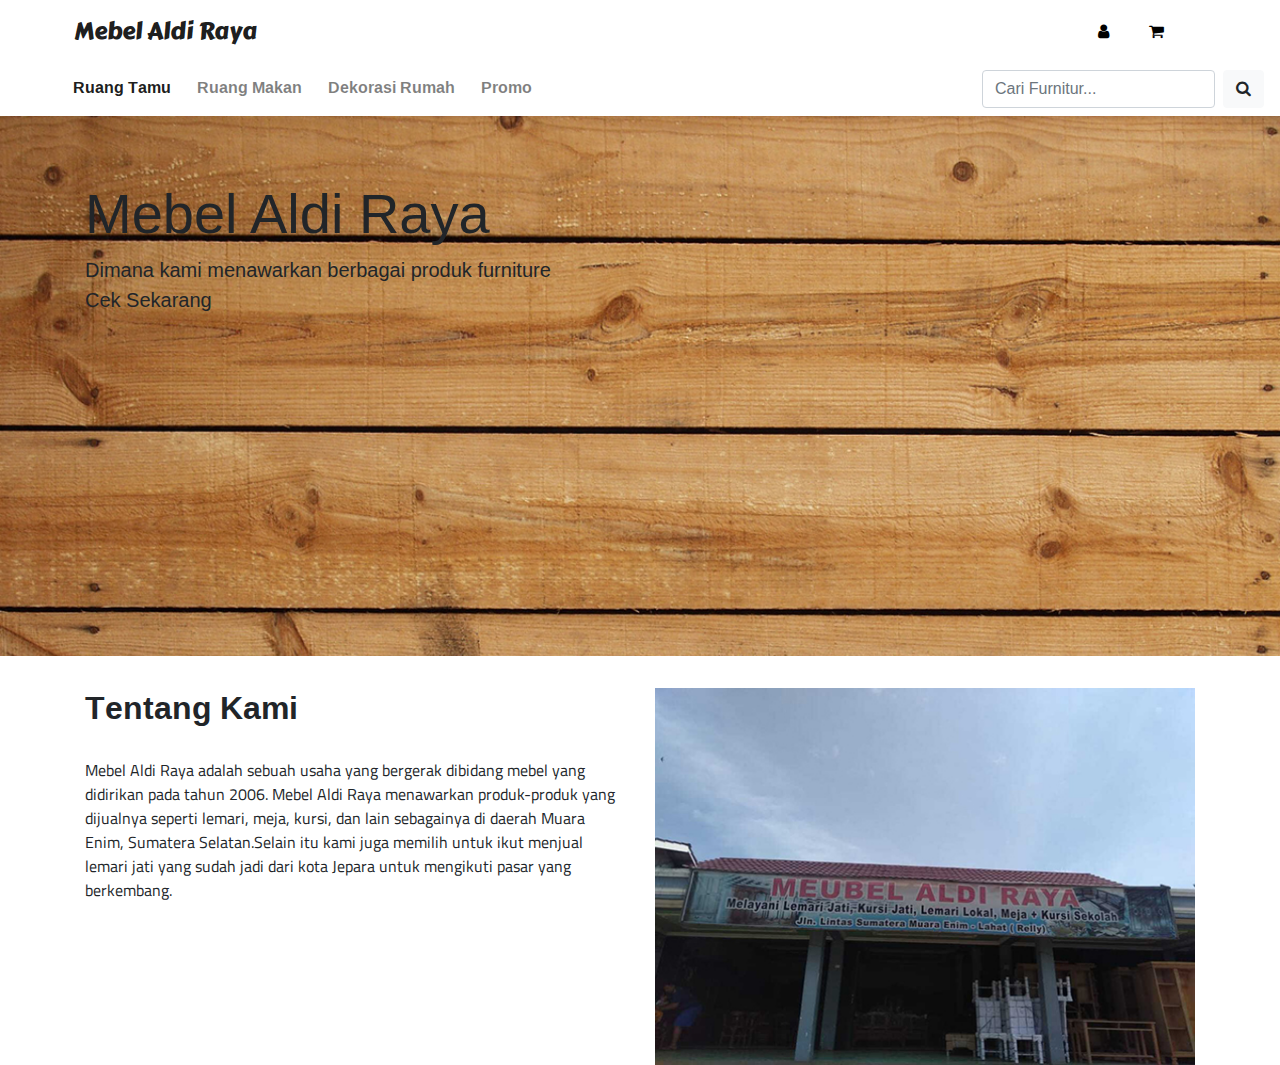
==== index.html @ c5acdf2d "Update index.html" ====
<!doctype html>
<html lang="en">
  <head>
    <!-- Required meta tags -->
    <meta charset="utf-8">
    <meta name="viewport" content="width=device-width, initial-scale=1, shrink-to-fit=no">

    <!-- Bootstrap CSS -->
    <link rel="stylesheet" href="https://stackpath.bootstrapcdn.com/bootstrap/4.3.1/css/bootstrap.min.css" integrity="sha384-ggOyR0iXCbMQv3Xipma34MD+dH/1fQ784/j6cY/iJTQUOhcWr7x9JvoRxT2MZw1T" crossorigin="anonymous">
    <link rel="stylesheet" href ="css/style.css">
    <link href="https://fonts.googleapis.com/css2?family=Ramabhadra&family=Squada+One&display=swap" rel="stylesheet">   
    <link href="https://fonts.googleapis.com/css2?family=Carter+One&family=Ramabhadra&family=Squada+One&display=swap" rel="stylesheet">
    <link href="https://fonts.googleapis.com/css2?family=Titillium+Web:wght@300display=swap" rel="stylesheet">
    <link href="https://fonts.googleapis.com/css2?family=Oswald&display=swap" rel="stylesheet">
    <link href="https://stackpath.bootstrapcdn.com/font-awesome/4.7.0/css/font-awesome.min.css" rel="stylesheet" />
    <title>Home</title>
  </head>

  <body>
    <nav class="navbar navbar-expand-lg navbar-light bg-light  navbar-6">
      <a class="navbar-brand" href="#">Mebel Aldi Raya</a>  
      <a href=""class="ml-auto user fa fa-user"></a>
      <a href=""class="shopping fa fa-shopping-cart"></a>

      <button class="navbar-toggler" type="button" data-toggle="collapse" data-target="#navbarTogglerDemo03" aria-controls="navbarTogglerDemo03" aria-expanded="false" aria-label="Toggle navigation">
        <span class="navbar-toggler-icon"></span>
      </button>
    </nav>

    <nav class="navbar navbar-expand-lg navbar-light bg-light">   
      <div class="collapse navbar-collapse" id="navbarTogglerDemo03">
    
    <ul class="navbar-nav mr-auto">
      <li class="nav-item active">
        <a class="nav-link" href="#">Ruang Tamu</a>
      </li>
      <li class="nav-item">
        <a class="nav-link" href="#">Ruang Makan</a>
      </li>
      <li class="nav-item">
        <a class="nav-link" href="#">Dekorasi Rumah</a>
      </li>
      <li class="nav-item">
        <a class="nav-link" href="#">Promo</a>
      </li>
      
    </ul>
    <form class="form-inline my-2 my-lg-0 ml-auto">
      <input class="form-control mr-sm-2" type="search" placeholder="Cari Furnitur...">
      <a href ="" class="btn btn-light"><span class="fa fa-search"></span></a> 
    </form>

      </div>
    </nav>

    <div class="jumbotron jumbotron-fluid">
        <div class="container">
          <h1 class="display-4">Mebel Aldi Raya</h1>
          <p class="lead">Dimana kami menawarkan berbagai produk furniture<br>Cek Sekarang
          </p>
        </div>
      </div>
    
      
        <div class="container">
          <div class="row tentang">
          <div class="col-md">
            <h1>Tentang Kami</h1>
            <br>
            <p>Mebel Aldi Raya adalah sebuah usaha yang bergerak dibidang mebel yang didirikan pada tahun 2006. Mebel Aldi Raya 
                menawarkan produk-produk yang dijualnya seperti lemari, meja, kursi, dan lain sebagainya di daerah
                Muara Enim, Sumatera Selatan.Selain itu kami juga memilih untuk ikut menjual lemari jati yang sudah jadi dari kota 
                Jepara untuk mengikuti pasar yang berkembang.</p>
          </div>

          <div class="col-md">
              <img src="img/About_1.jpg" alt="About_1" width="100%">
            </div>
          </div>
         </div>





      




<!--      <section class="kategori" id="kategori">
        <div class="container">
          <div class="row">
            <div class="col-md">
              <h1>Set Kategori</h1>
            </div>
        </div>

      </section>
    -->

      <!-- Optional JavaScript <span class="profile fa fa-shopping-cart"></a> <span class="profile fa fa-user"></a>-->
    <!-- jQuery first, then Popper.js, then Bootstrap JS -->
    <script src="https://code.jquery.com/jquery-3.3.1.slim.min.js" integrity="sha384-q8i/X+965DzO0rT7abK41JStQIAqVgRVzpbzo5smXKp4YfRvH+8abtTE1Pi6jizo" crossorigin="anonymous"></script>
    <script src="https://cdnjs.cloudflare.com/ajax/libs/popper.js/1.14.7/umd/popper.min.js" integrity="sha384-UO2eT0CpHqdSJQ6hJty5KVphtPhzWj9WO1clHTMGa3JDZwrnQq4sF86dIHNDz0W1" crossorigin="anonymous"></script>
    <script src="https://stackpath.bootstrapcdn.com/bootstrap/4.3.1/js/bootstrap.min.js" integrity="sha384-JjSmVgyd0p3pXB1rRibZUAYoIIy6OrQ6VrjIEaFf/nJGzIxFDsf4x0xIM+B07jRM" crossorigin="anonymous"></script>
  </body>
</html>
---- css/style.css ----
.jumbotron{
    background-size: cover;
    background-image: url(../img/Jumbot1.jpg);
    height: 540px;
   
}

.navbar {
    background-color: white!important;
}

.navbar.navbar-6 .navbar-toggler-icon {
    background-image: url('https://mdbootstrap.com/img/svg/hamburger8.svg?color=black');
    }

.navbar-brand{
    font-family: 'Carter One', cursive;
    font-size: 20px;
    margin-left: 12px;
}

.navbar-nav{
    font-family: 'Ramabhadra', sans-serif;
    margin-top: -4px;
}

.user{
    color: black!important;
    margin-right: 30px;
}

.shopping{
    color: black!important;
    margin-right: 27px;
}

.tentang p{
    font-family: 'Titillium Web', sans-serif;       
}



.tentang h1{
    font-family: 'Ramabhadra', sans-serif;
    font-size: 32px;
}
 
.kategori h1{
    font-family: 'Ramabhadra', sans-serif;
    font-size: 21px;
    margin-top: 14px;
}

@media (min-width: 992px){
    .nav-link:hover::after{
		content: "";
		display: block;
		border-bottom:3px solid rgb(119, 58, 8);
		width: 80%;
		margin:auto;
		padding-bottom:5px;
		margin-bottom: -8px;
}

    .navbar-brand{
        font-family: 'Carter One', cursive;
        font-size: 24px;
        margin-left: 58px;
    }

    .navbar-nav{
       font-family: 'Ramabhadra', sans-serif;
       justify-content: center;
       margin-left: 39px;
        
    }

    .nav-link{
        font-family: 'Ramabhadra', sans-serif;
        margin-left: 10px;
    }

    .user{
        color: black!important;
        margin-right:40px;
    }
    
    .shopping{
        color: black!important;
        margin-right: 100px;
    }
  

}
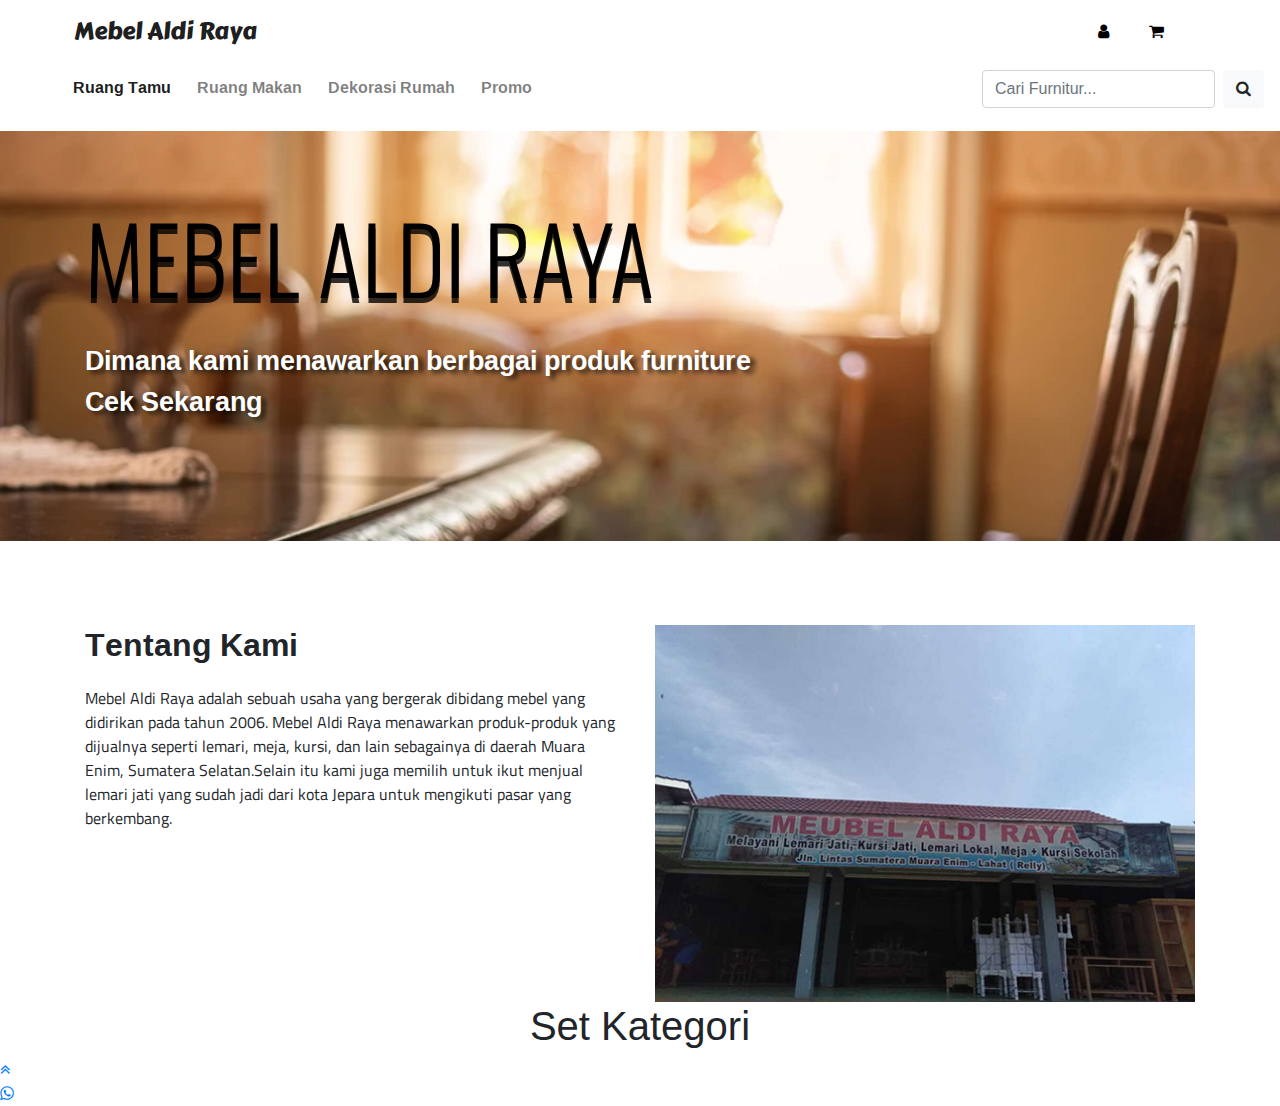
==== commit ee442a59: "Update index.html" ====
--- a/index.html
+++ b/index.html
@@ -1,5 +1,5 @@
 <!doctype html>
-<html lang="en">
+<html lang="en" id="home">
   <head>
     <!-- Required meta tags -->
     <meta charset="utf-8">
@@ -19,7 +19,7 @@
   <body>
     <nav class="navbar navbar-expand-lg navbar-light bg-light  navbar-6">
       <a class="navbar-brand" href="#">Mebel Aldi Raya</a>  
-      <a href=""class="ml-auto user fa fa-user"></a>
+      <a href="login.html"class="ml-auto user fa fa-user"></a>
       <a href=""class="shopping fa fa-shopping-cart"></a>
 
       <button class="navbar-toggler" type="button" data-toggle="collapse" data-target="#navbarTogglerDemo03" aria-controls="navbarTogglerDemo03" aria-expanded="false" aria-label="Toggle navigation">
@@ -72,17 +72,30 @@
                 Muara Enim, Sumatera Selatan.Selain itu kami juga memilih untuk ikut menjual lemari jati yang sudah jadi dari kota 
                 Jepara untuk mengikuti pasar yang berkembang.</p>
           </div>
-
+          
           <div class="col-md">
               <img src="img/About_1.jpg" alt="About_1" width="100%">
             </div>
           </div>
          </div>
 
+         <section class="produk" id="produk">
+           <div class="container">
+           <div class="row">
+             <div class="col-md">
+                <h1 align="center">Set Kategori</h1>
+             </div>
+           </div>
+          </div>
+         </section>
 
+        <div class="btt">
+          <a href="#home" class><i class="fa fa-angle-double-up"></i></a>
+        </div>
 
-
-
+        <div class="contact">
+          <a href="https://api.whatsapp.com/send?phone=+62 812-7116-0919" class="contact-up"><i class="fa fa-whatsapp"></i></a> 
+        </div>
       
 
 
@@ -104,5 +117,6 @@
     <script src="https://code.jquery.com/jquery-3.3.1.slim.min.js" integrity="sha384-q8i/X+965DzO0rT7abK41JStQIAqVgRVzpbzo5smXKp4YfRvH+8abtTE1Pi6jizo" crossorigin="anonymous"></script>
     <script src="https://cdnjs.cloudflare.com/ajax/libs/popper.js/1.14.7/umd/popper.min.js" integrity="sha384-UO2eT0CpHqdSJQ6hJty5KVphtPhzWj9WO1clHTMGa3JDZwrnQq4sF86dIHNDz0W1" crossorigin="anonymous"></script>
     <script src="https://stackpath.bootstrapcdn.com/bootstrap/4.3.1/js/bootstrap.min.js" integrity="sha384-JjSmVgyd0p3pXB1rRibZUAYoIIy6OrQ6VrjIEaFf/nJGzIxFDsf4x0xIM+B07jRM" crossorigin="anonymous"></script>
+        <scrip src="js/script.js"></scrip>
   </body>
 </html>
--- a/css/style.css
+++ b/css/style.css
@@ -1,8 +1,25 @@
 .jumbotron{
     background-size: cover;
-    background-image: url(../img/Jumbot1.jpg);
-    height: 540px;
-   
+    background-image: url(../img/Jumbot.jpg);
+    height: 480px;
+  
+}
+
+.jumbotron .display-4{
+    font-family: 'Oswald', sans-serif;
+    text-transform: uppercase;
+    font-size: 51px;
+    margin-top: 7px;
+    color: white;
+    text-shadow: 5px 3px 5px rgba(0,0,0,0.8);
+}
+
+.jumbotron .lead{
+    font-family: 'Ramabhadra', sans-serif;
+    font-size: 25px;
+    color: white;
+    margin-top: 28px;
+    text-shadow: 5px 3px 5px rgba(0,0,0,0.8);
 }
 
 .navbar {
@@ -34,6 +51,11 @@
     margin-right: 27px;
 }
 
+.tentang{
+    margin-top: 52px;
+}
+
+
 .tentang p{
     font-family: 'Titillium Web', sans-serif;       
 }
@@ -43,6 +65,8 @@
 .tentang h1{
     font-family: 'Ramabhadra', sans-serif;
     font-size: 32px;
+    margin-bottom: -1px;
+    
 }
  
 .kategori h1{
@@ -51,7 +75,15 @@
     margin-top: 14px;
 }
 
+
+
 @media (min-width: 992px){
+    .jumbotron{
+        margin-top: 15px;
+        height: 410px;
+       
+    }
+
     .nav-link:hover::after{
 		content: "";
 		display: block;
@@ -90,5 +122,26 @@
         margin-right: 100px;
     }
   
+    .tentang {
+        margin-top: 84px;
+    }
 
-}+    .jumbotron .display-4{
+        font-family: 'Oswald', sans-serif;
+        text-transform: uppercase;
+        font-size: 92px;
+        color: black;
+        text-shadow: 0px 5px 0px rgba(0,0,0,0.8);
+    }
+
+    .jumbotron .lead{
+        font-family: 'Ramabhadra', sans-serif;
+        font-size: 27px;
+        color: white;
+        margin-top: 28px;
+    }
+    
+
+
+
+}
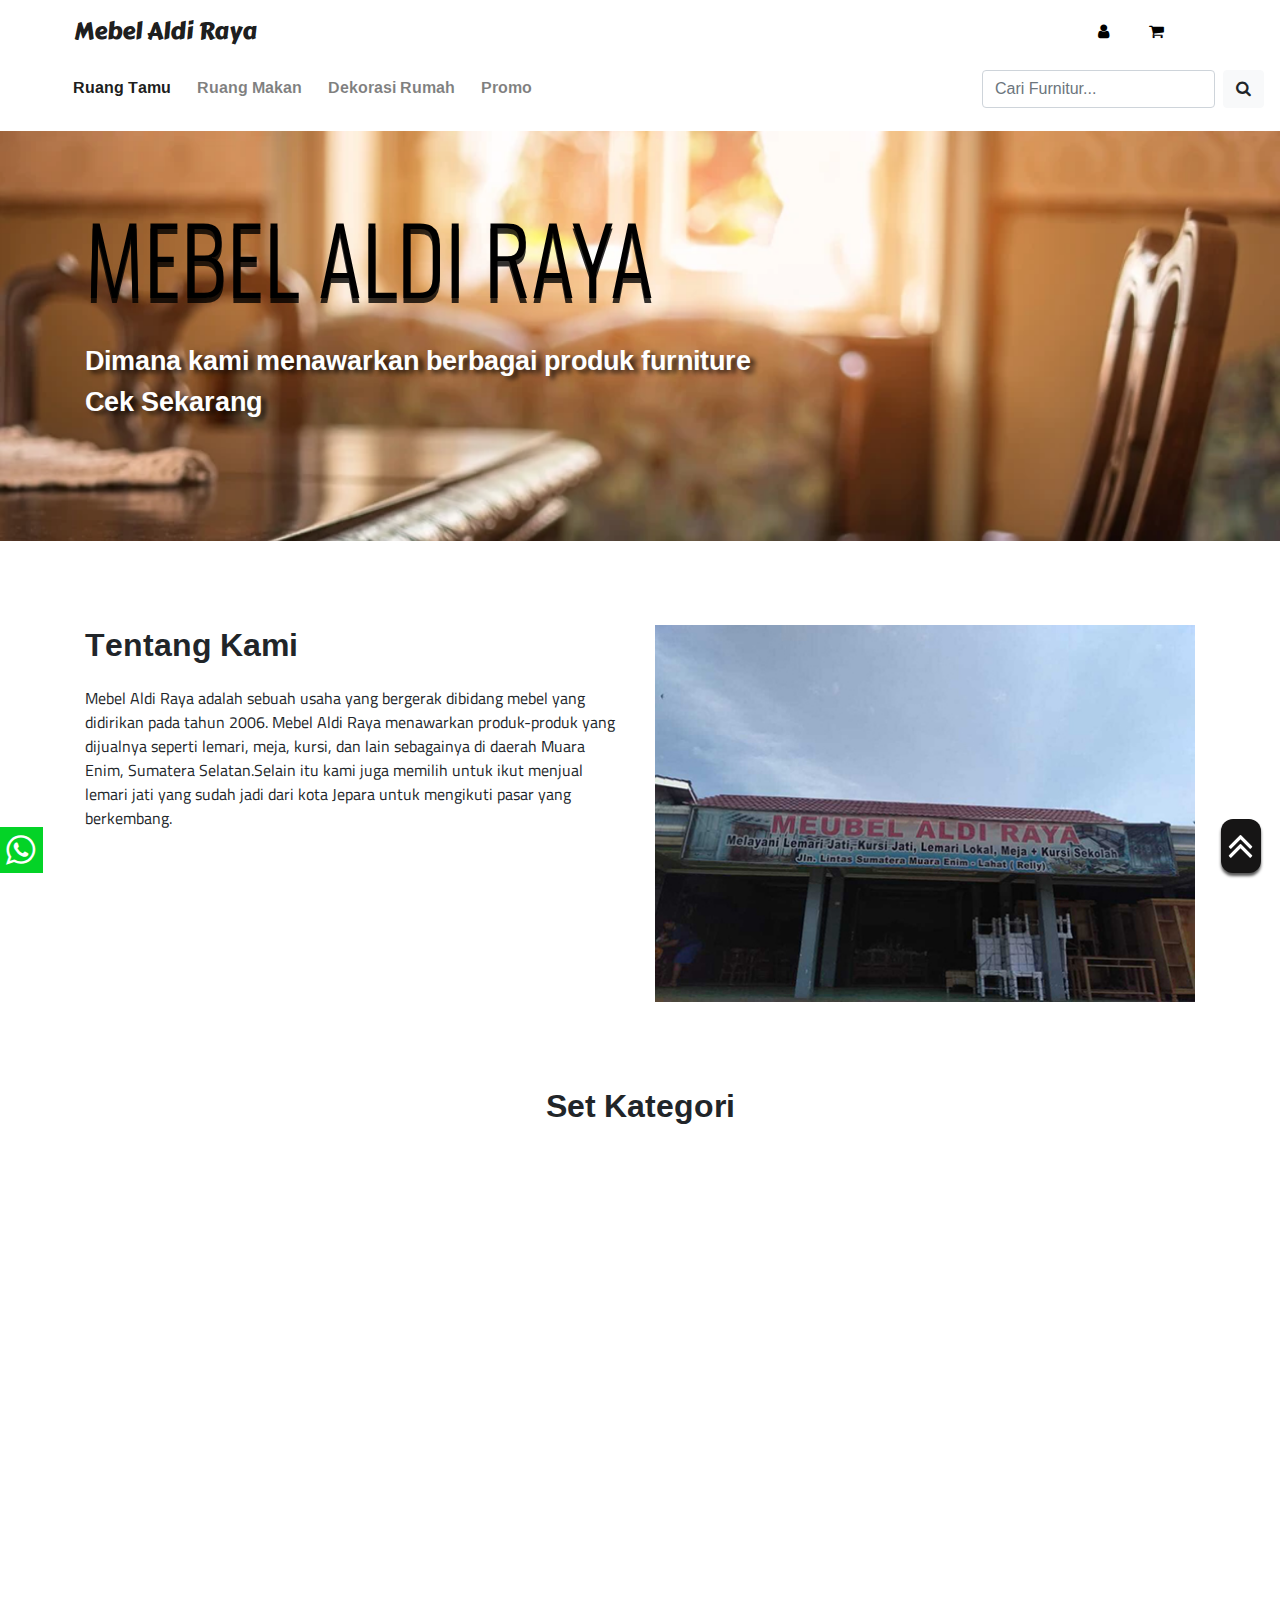
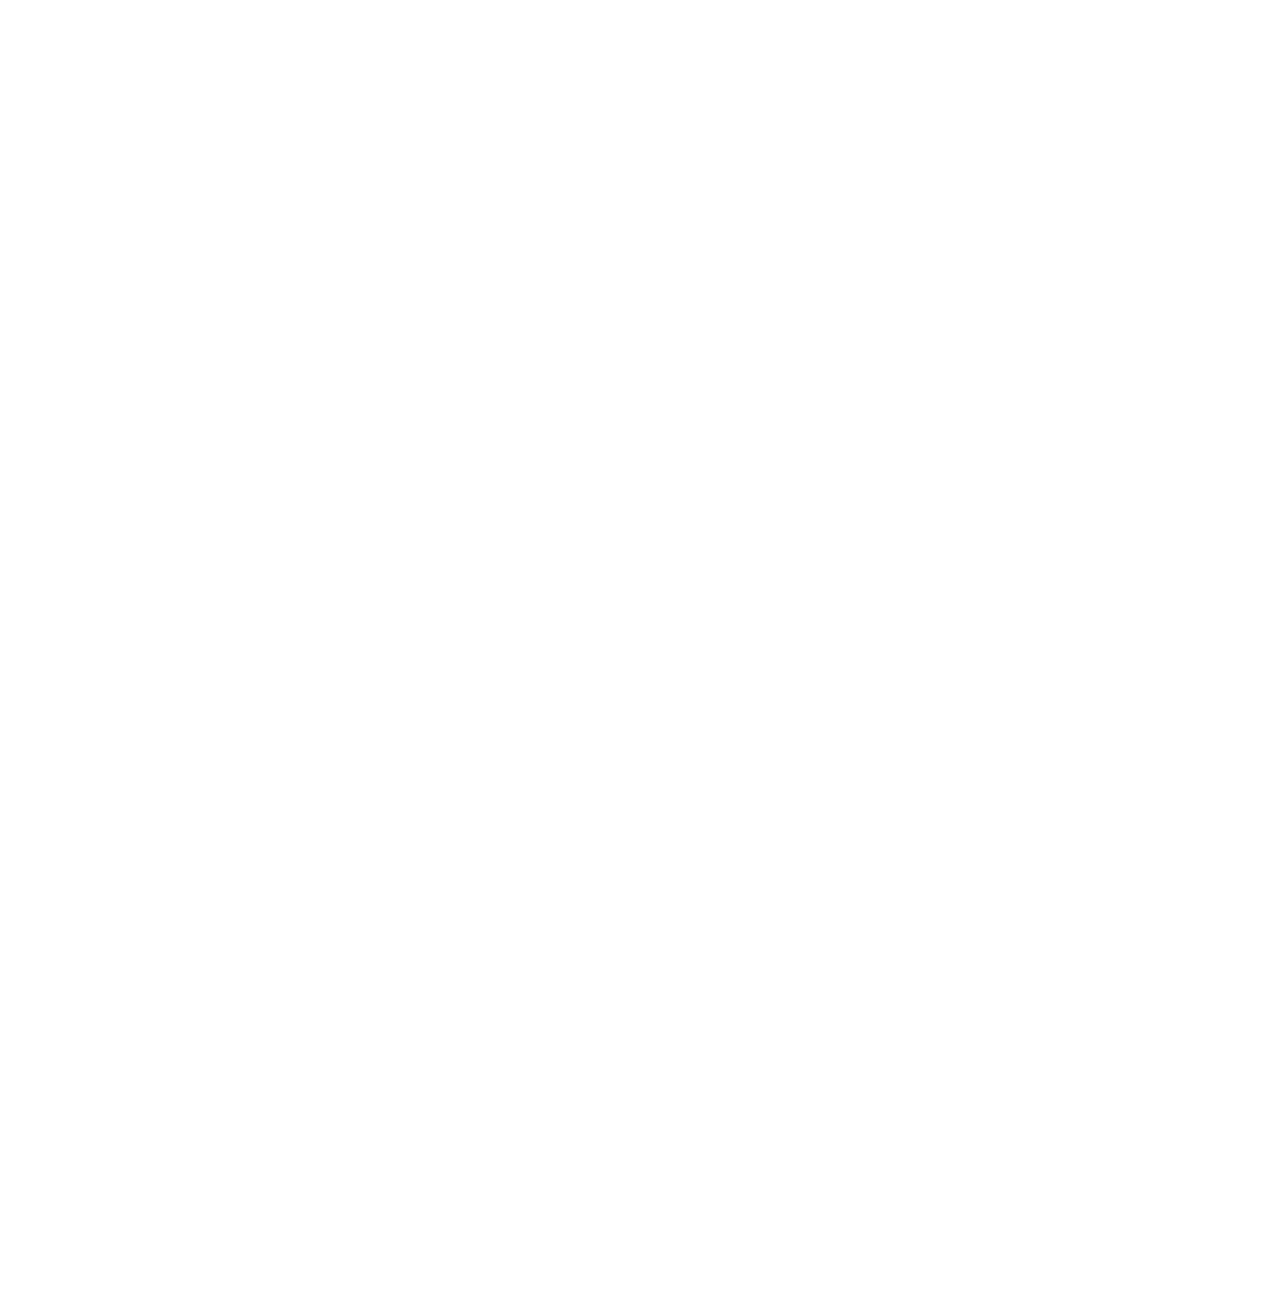
==== commit 9dadf858: "Update index.html" ====
--- a/index.html
+++ b/index.html
@@ -19,7 +19,7 @@
   <body>
     <nav class="navbar navbar-expand-lg navbar-light bg-light  navbar-6">
       <a class="navbar-brand" href="#">Mebel Aldi Raya</a>  
-      <a href="login.html"class="ml-auto user fa fa-user"></a>
+      <a href="https://mebelaldiraya.github.io/login.html"class="ml-auto user fa fa-user"></a>
       <a href=""class="shopping fa fa-shopping-cart"></a>
 
       <button class="navbar-toggler" type="button" data-toggle="collapse" data-target="#navbarTogglerDemo03" aria-controls="navbarTogglerDemo03" aria-expanded="false" aria-label="Toggle navigation">
--- a/css/style.css
+++ b/css/style.css
@@ -1,7 +1,7 @@
 .jumbotron{
     background-size: cover;
     background-image: url(../img/Jumbot.jpg);
-    height: 480px;
+    height: 427px;
   
 }
 
@@ -21,6 +21,9 @@
     margin-top: 28px;
     text-shadow: 5px 3px 5px rgba(0,0,0,0.8);
 }
+
+
+
 
 .navbar {
     background-color: white!important;
@@ -53,14 +56,14 @@
 
 .tentang{
     margin-top: 52px;
+    
 }
 
 
 .tentang p{
-    font-family: 'Titillium Web', sans-serif;       
+    font-family: 'Titillium Web', sans-serif;    
+      
 }
-
-
 
 .tentang h1{
     font-family: 'Ramabhadra', sans-serif;
@@ -75,13 +78,73 @@
     margin-top: 14px;
 }
 
+.btt{
+    position: fixed;
+    width: 40px;
+    background:rgb(22, 21, 21);
+    bottom:27px;
+    z-index: 9998;
+    right:19px;
+    box-shadow: 0px 3px 3px#575757;    
+    border-radius: 12px;
+}
 
+.btt i{
+    color:white;
+    font-size:42px;
+    padding:6px;
+}
+
+
+
+
+
+
+.contact{
+    position: fixed;
+    width: 43px;
+    background: rgb(4, 211, 39);
+    bottom:27px;
+    z-index:9998;
+    box-shadow: 0px 0px 0px#575757;    
+}
+
+.contact i{
+    color:white;
+    font-size:34px;
+    padding:6px;
+}
+
+.produk{
+    min-height: 1900px;
+}
 
 @media (min-width: 992px){
     .jumbotron{
         margin-top: 15px;
         height: 410px;
        
+    }
+
+    .jumbotron .display-4{
+        font-family: 'Oswald', sans-serif;
+        text-transform: uppercase;
+        font-size: 92px;
+        color: black;
+        text-shadow: 0px 5px 0px rgba(0,0,0,0.8);
+    }
+
+    .jumbotron .lead{
+        font-family: 'Ramabhadra', sans-serif;
+        font-size: 27px;
+        color: white;
+        margin-top: 28px;
+    }
+
+    
+    .user{
+        color: black!important;
+        margin-right:40px;
     }
 
     .nav-link:hover::after{
@@ -112,10 +175,6 @@
         margin-left: 10px;
     }
 
-    .user{
-        color: black!important;
-        margin-right:40px;
-    }
     
     .shopping{
         color: black!important;
@@ -126,22 +185,13 @@
         margin-top: 84px;
     }
 
-    .jumbotron .display-4{
-        font-family: 'Oswald', sans-serif;
-        text-transform: uppercase;
-        font-size: 92px;
-        color: black;
-        text-shadow: 0px 5px 0px rgba(0,0,0,0.8);
+    .produk h1{
+        font-family: 'Ramabhadra', sans-serif;
+        margin-top: 84px;
+        font-size: 32px;
     }
 
-    .jumbotron .lead{
-        font-family: 'Ramabhadra', sans-serif;
-        font-size: 27px;
-        color: white;
-        margin-top: 28px;
-    }
-    
-
+  
 
 
 }
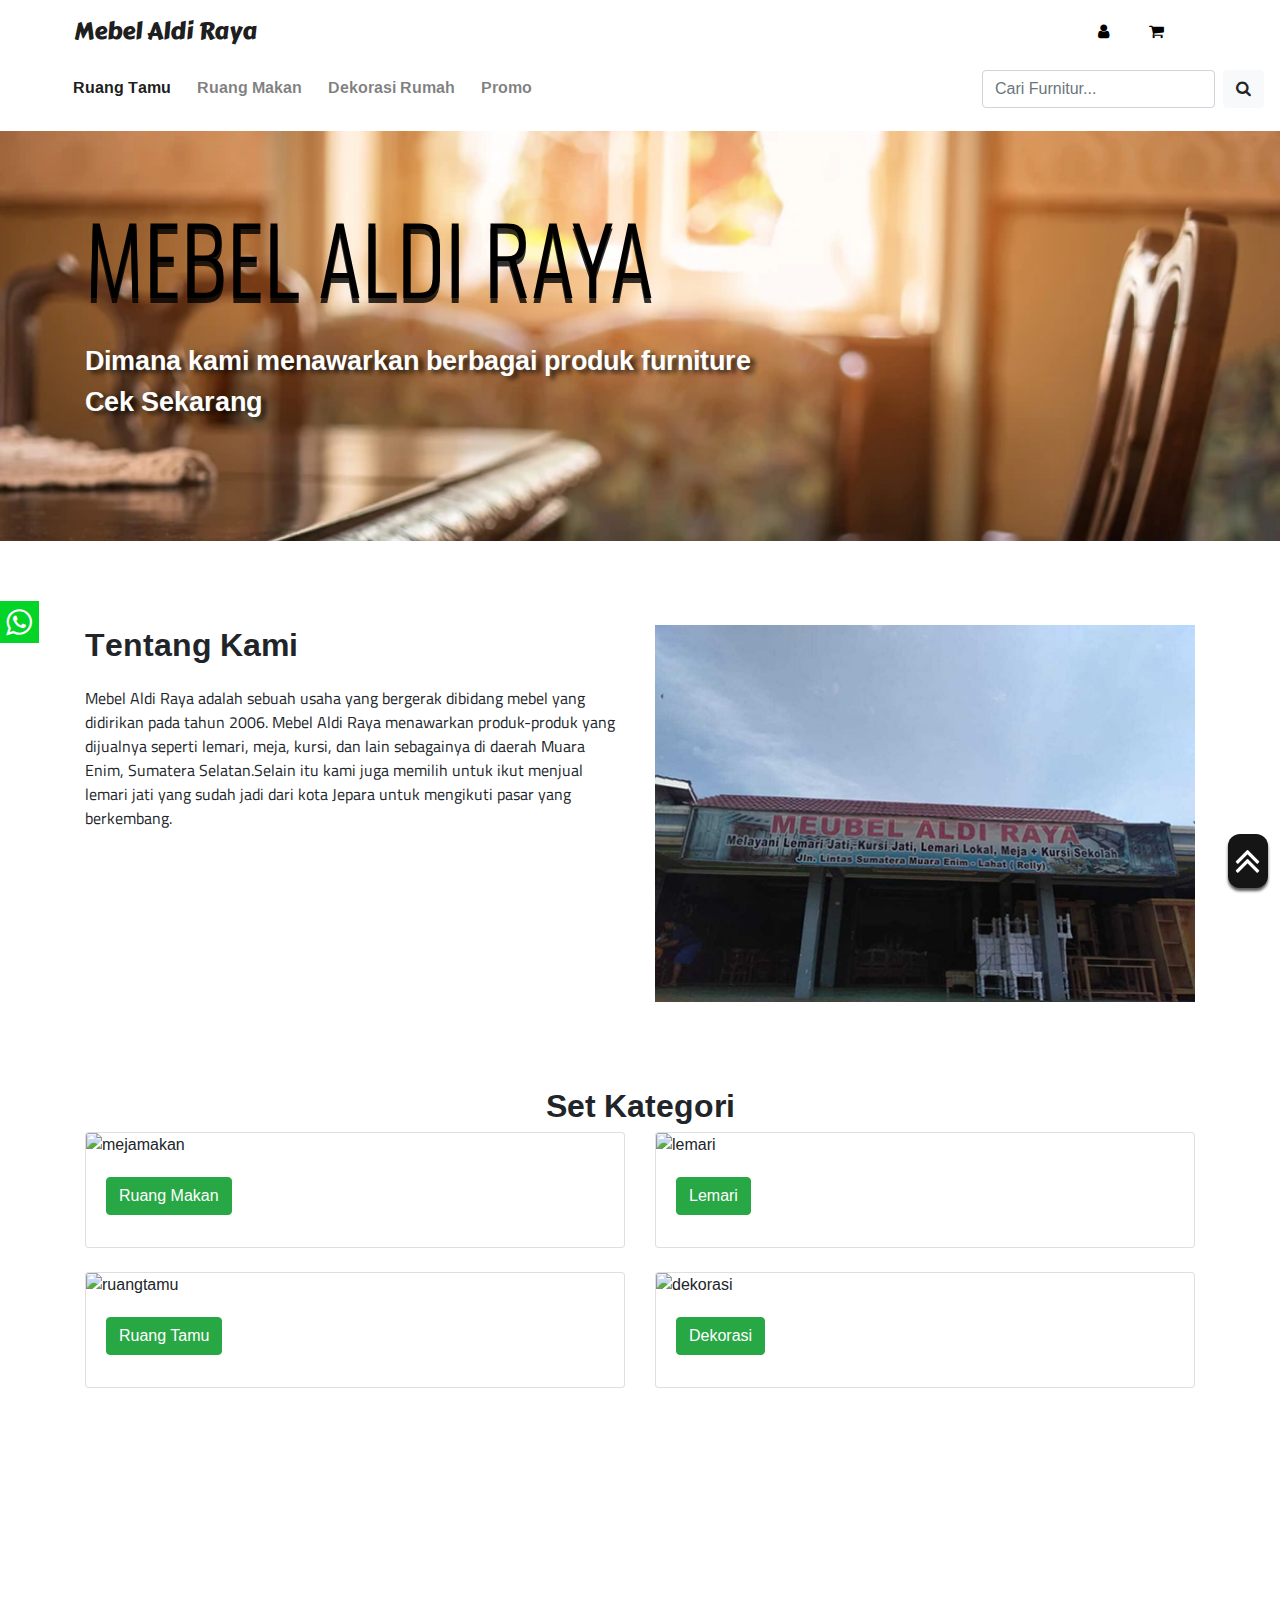
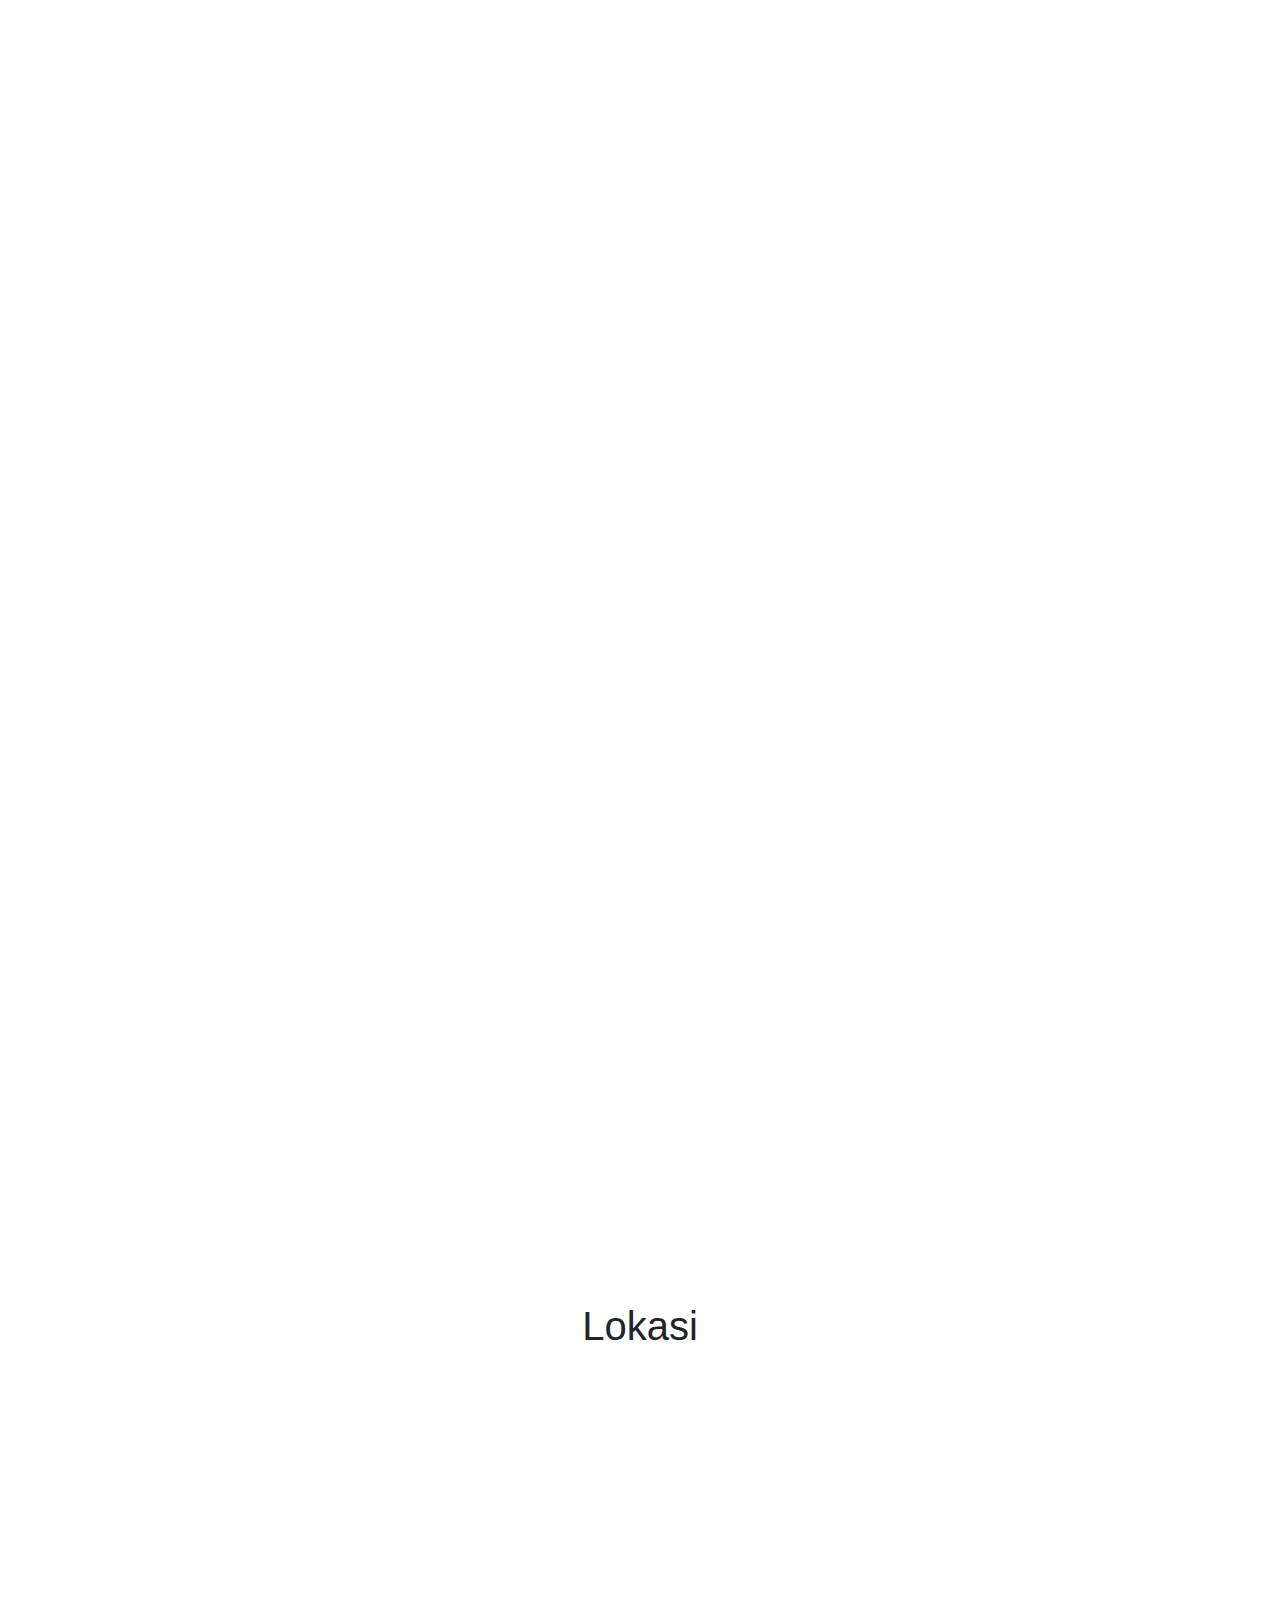
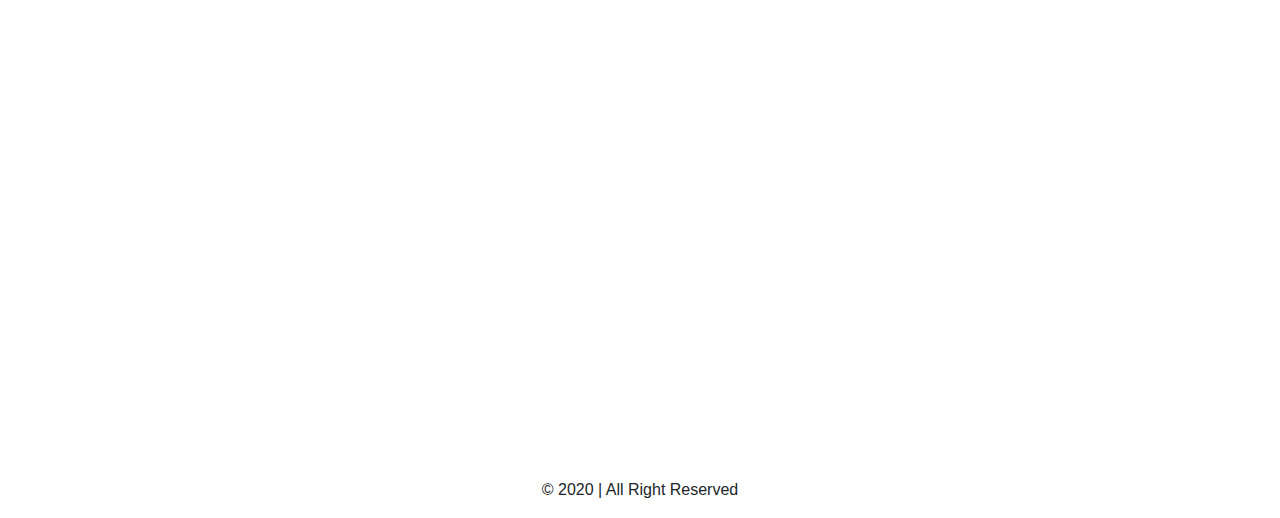
==== commit 801c2da1: "Update index.html" ====
--- a/index.html
+++ b/index.html
@@ -18,8 +18,8 @@
 
   <body>
     <nav class="navbar navbar-expand-lg navbar-light bg-light  navbar-6">
-      <a class="navbar-brand" href="#">Mebel Aldi Raya</a>  
-      <a href="https://mebelaldiraya.github.io/login.html"class="ml-auto user fa fa-user"></a>
+      <a class="navbar-brand" href="#home">Mebel Aldi Raya</a>  
+      <a href="login.html"class="ml-auto user fa fa-user"></a>
       <a href=""class="shopping fa fa-shopping-cart"></a>
 
       <button class="navbar-toggler" type="button" data-toggle="collapse" data-target="#navbarTogglerDemo03" aria-controls="navbarTogglerDemo03" aria-expanded="false" aria-label="Toggle navigation">
@@ -79,6 +79,11 @@
           </div>
          </div>
 
+
+
+
+
+
          <section class="produk" id="produk">
            <div class="container">
            <div class="row">
@@ -86,37 +91,92 @@
                 <h1 align="center">Set Kategori</h1>
              </div>
            </div>
+           </div>
+
+           
+           <div class="container">
+        <div class="row">
+          <div class="col-md-12">
+            <div class="card-deck" >
+              <div class="card" >
+                <img src="img/mejamakan.jpeg" class="card-img-top" alt="mejamakan">
+                <div class="card-body">
+                  <h5 class="card-title"><a href="" class="btn btn-success">Ruang Makan</a></h5>
+                </div>
+              </div>
+
+              <div class="card" >
+                <img src="img/lemari.jpeg" class="card-img-top" alt="lemari">
+                <div class="card-body">
+                  <h5 class="card-title"><a href="" class="btn btn-success">Lemari</a></h5>
+                </div>
+              </div>
+            </div>
           </div>
-         </section>
+        </div>
 
+        <br>
+        
+        <div class="row">
+          <div class="col-md-12">
+            <div class="card-deck" >
+              <div class="card" >
+                <img src="img/ruangtamu (2).jpeg" class="card-img-top" alt="ruangtamu">
+                <div class="card-body">
+                  <h5 class="card-title"><a href="" class="btn btn-success">Ruang Tamu</a></h5>
+                </div>
+              </div>
+
+              <div class="card" >
+                <img src="img/dekorasi.jpeg" class="card-img-top" alt="dekorasi">
+                <div class="card-body">
+                  <h5 class="card-title"><a href="" class="btn btn-success">Dekorasi</a></h5>
+                </div>
+              </div>
+            </div>
+          </div>
+        </div>
+            </div>
+      </section>
+
+      
         <div class="btt">
-          <a href="#home" class><i class="fa fa-angle-double-up"></i></a>
+          <a href="#home" class="button"><i class="fa fa-angle-double-up"></i></a>
         </div>
 
         <div class="contact">
           <a href="https://api.whatsapp.com/send?phone=+62 812-7116-0919" class="contact-up"><i class="fa fa-whatsapp"></i></a> 
         </div>
       
+        <section class="lokasi">
+        <div class="container">
+        <div class="row">
+          <div class="col-lg">
+            <h1 align="center">Lokasi</h1>
+          </div>
+        </div>
+      </div>
 
 
 
+        <div class="embed-responsive embed-responsive-16by9">
+          <iframe class="embed-responsive-item" src="https://www.google.com/maps/embed?pb=!1m18!1m12!1m3!1d63706.38412330273!2d103.72669988231947!3d-3.6671439599826736!2m3!1f0!2f0!3f0!3m2!1i1024!2i768!4f13.1!3m3!1m2!1s0x2e39f7a53d83235b%3A0xab5f8c63a5e0554!2sJl.%20Lahat-Muara%20Enim%2C%20Lebuay%20Bandung%2C%20Merapi%20Tim.%2C%20Kabupaten%20Lahat%2C%20Sumatera%20Selatan%2031313!5e0!3m2!1sid!2sid!4v1589788810491!5m2!1sid!2sid" width="600" height="450" frameborder="0" style="border:0;" allowfullscreen="" aria-hidden="false" tabindex="0"></iframe>
+        </div>
+        </section>
 
-<!--      <section class="kategori" id="kategori">
-        <div class="container">
-          <div class="row">
-            <div class="col-md">
-              <h1>Set Kategori</h1>
-            </div>
+      <section class="footer">
+        <div class="row">
+          <div class="col-lg">
+            <p align="center">&copy; 2020 | All Right Reserved</p>
+          </div>
         </div>
+      </section>
+    
 
-      </section>
-    -->
-
-      <!-- Optional JavaScript <span class="profile fa fa-shopping-cart"></a> <span class="profile fa fa-user"></a>-->
-    <!-- jQuery first, then Popper.js, then Bootstrap JS -->
+    
     <script src="https://code.jquery.com/jquery-3.3.1.slim.min.js" integrity="sha384-q8i/X+965DzO0rT7abK41JStQIAqVgRVzpbzo5smXKp4YfRvH+8abtTE1Pi6jizo" crossorigin="anonymous"></script>
     <script src="https://cdnjs.cloudflare.com/ajax/libs/popper.js/1.14.7/umd/popper.min.js" integrity="sha384-UO2eT0CpHqdSJQ6hJty5KVphtPhzWj9WO1clHTMGa3JDZwrnQq4sF86dIHNDz0W1" crossorigin="anonymous"></script>
     <script src="https://stackpath.bootstrapcdn.com/bootstrap/4.3.1/js/bootstrap.min.js" integrity="sha384-JjSmVgyd0p3pXB1rRibZUAYoIIy6OrQ6VrjIEaFf/nJGzIxFDsf4x0xIM+B07jRM" crossorigin="anonymous"></script>
-        <scrip src="js/script.js"></scrip>
+        <script src="js/script.js"></script>
   </body>
 </html>
--- a/css/style.css
+++ b/css/style.css
@@ -82,9 +82,9 @@
     position: fixed;
     width: 40px;
     background:rgb(22, 21, 21);
-    bottom:27px;
+    bottom:12px;
     z-index: 9998;
-    right:19px;
+    right:12px;
     box-shadow: 0px 3px 3px#575757;    
     border-radius: 12px;
 }
@@ -102,16 +102,16 @@
 
 .contact{
     position: fixed;
-    width: 43px;
+    width: 39px;
     background: rgb(4, 211, 39);
-    bottom:27px;
+    bottom:257px;
     z-index:9998;
     box-shadow: 0px 0px 0px#575757;    
 }
 
 .contact i{
     color:white;
-    font-size:34px;
+    font-size:30px;
     padding:6px;
 }
 
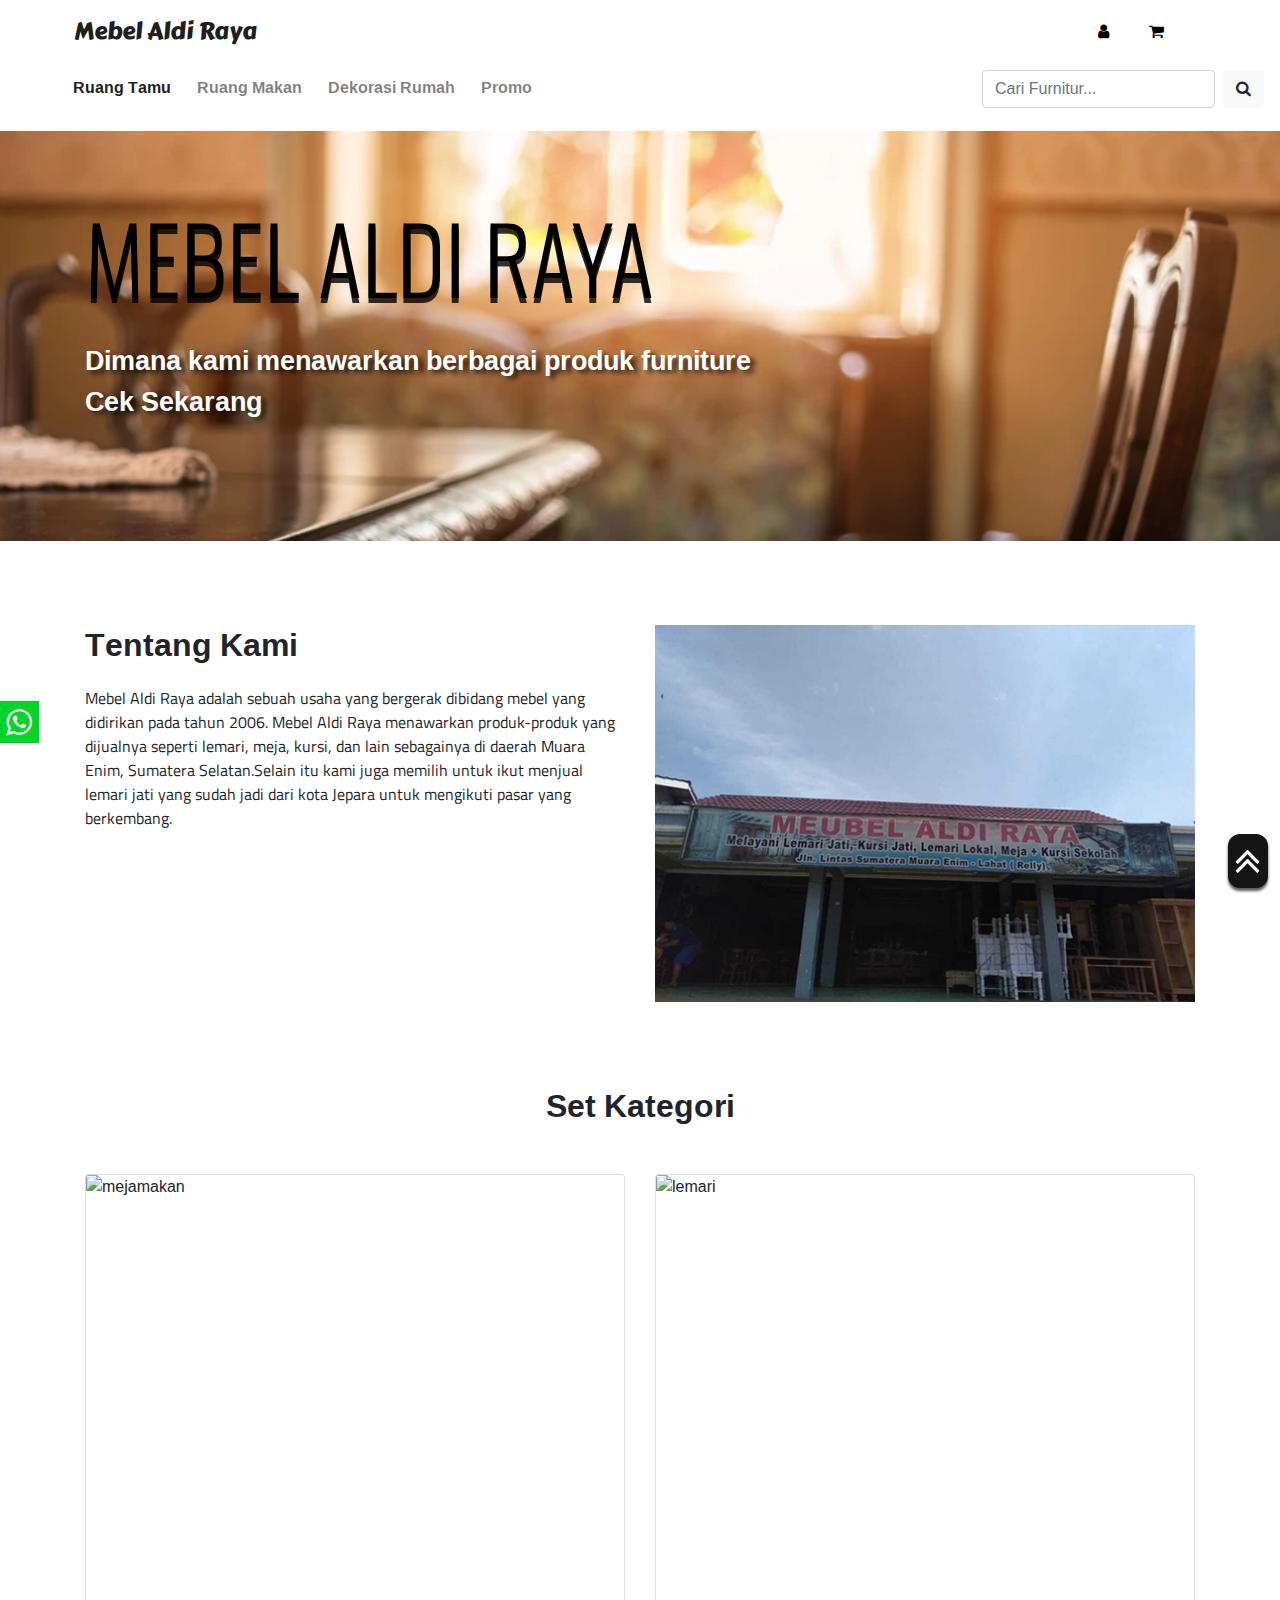
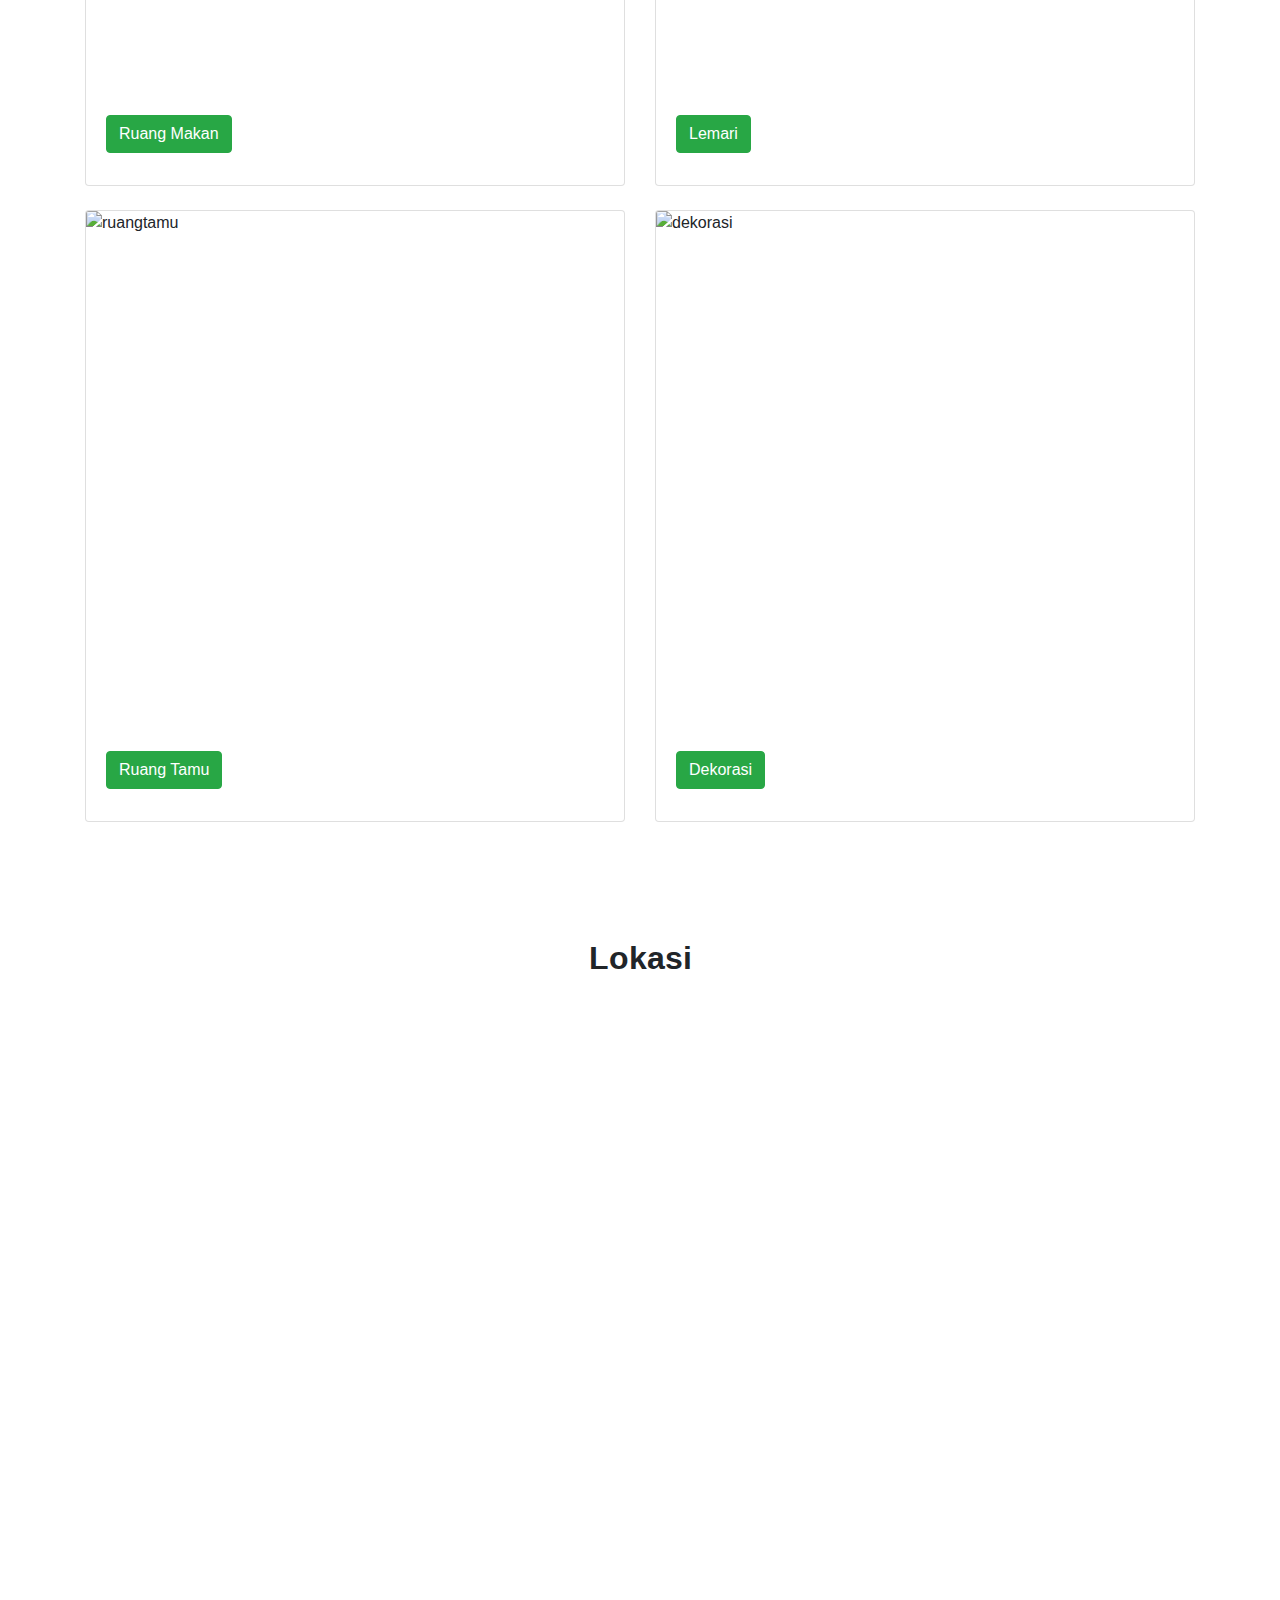
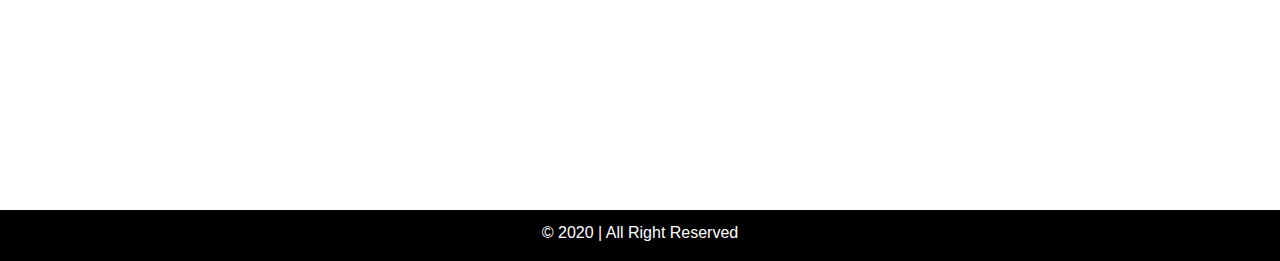
==== commit 84e23b62: "Update index.html" ====
--- a/index.html
+++ b/index.html
@@ -19,7 +19,7 @@
   <body>
     <nav class="navbar navbar-expand-lg navbar-light bg-light  navbar-6">
       <a class="navbar-brand" href="#home">Mebel Aldi Raya</a>  
-      <a href="login.html"class="ml-auto user fa fa-user"></a>
+      <a href="https://mebelaldiraya.github.io/login.html"class="ml-auto user fa fa-user"></a>
       <a href=""class="shopping fa fa-shopping-cart"></a>
 
       <button class="navbar-toggler" type="button" data-toggle="collapse" data-target="#navbarTogglerDemo03" aria-controls="navbarTogglerDemo03" aria-expanded="false" aria-label="Toggle navigation">
--- a/css/style.css
+++ b/css/style.css
@@ -71,6 +71,8 @@
     margin-bottom: -1px;
     
 }
+
+
  
 .kategori h1{
     font-family: 'Ramabhadra', sans-serif;
@@ -104,7 +106,7 @@
     position: fixed;
     width: 39px;
     background: rgb(4, 211, 39);
-    bottom:257px;
+    bottom:157px;
     z-index:9998;
     box-shadow: 0px 0px 0px#575757;    
 }
@@ -116,8 +118,45 @@
 }
 
 .produk{
-    min-height: 1900px;
-}
+    min-height: 2190px;
+}
+
+.produk h1{
+    font-family: 'Ramabhadra', sans-serif;
+    margin-top: 84px;
+    margin-bottom: 32px;
+    font-size: 32px;
+}
+
+.card .card-img-top{
+    height: 350px;
+}
+
+.footer{
+    background-color: black;
+    min-height: 43px;
+}
+
+.footer p{
+    color:white;
+    margin-top: 11px;
+}
+
+.lokasi h1{
+    font-family: 'Ramabhadra', sans-serif;
+    margin-top: -119px;
+    font-size: 32px;
+}
+
+.lokasi .embed-responsive{
+    margin-top: -49px;
+}
+
+.lokasi{
+    min-height: 170px;
+}
+
+
 
 @media (min-width: 992px){
     .jumbotron{
@@ -188,10 +227,32 @@
     .produk h1{
         font-family: 'Ramabhadra', sans-serif;
         margin-top: 84px;
+        margin-bottom: 50px;
         font-size: 32px;
     }
 
-  
-
-
-}
+    .card .card-img-top{
+        height: 520px;
+        
+    }
+
+    .produk{
+        min-height: 1790px;
+    }
+
+    .lokasi h1{
+        font-family: 'Ramabhadra', sans-serif;
+        margin-top: -254px;
+        font-size: 32px;
+    }
+
+    .lokasi .embed-responsive{
+        margin-top: -150px;
+    }
+
+    .lokasi{
+        min-height: 618px;
+    }
+
+
+}
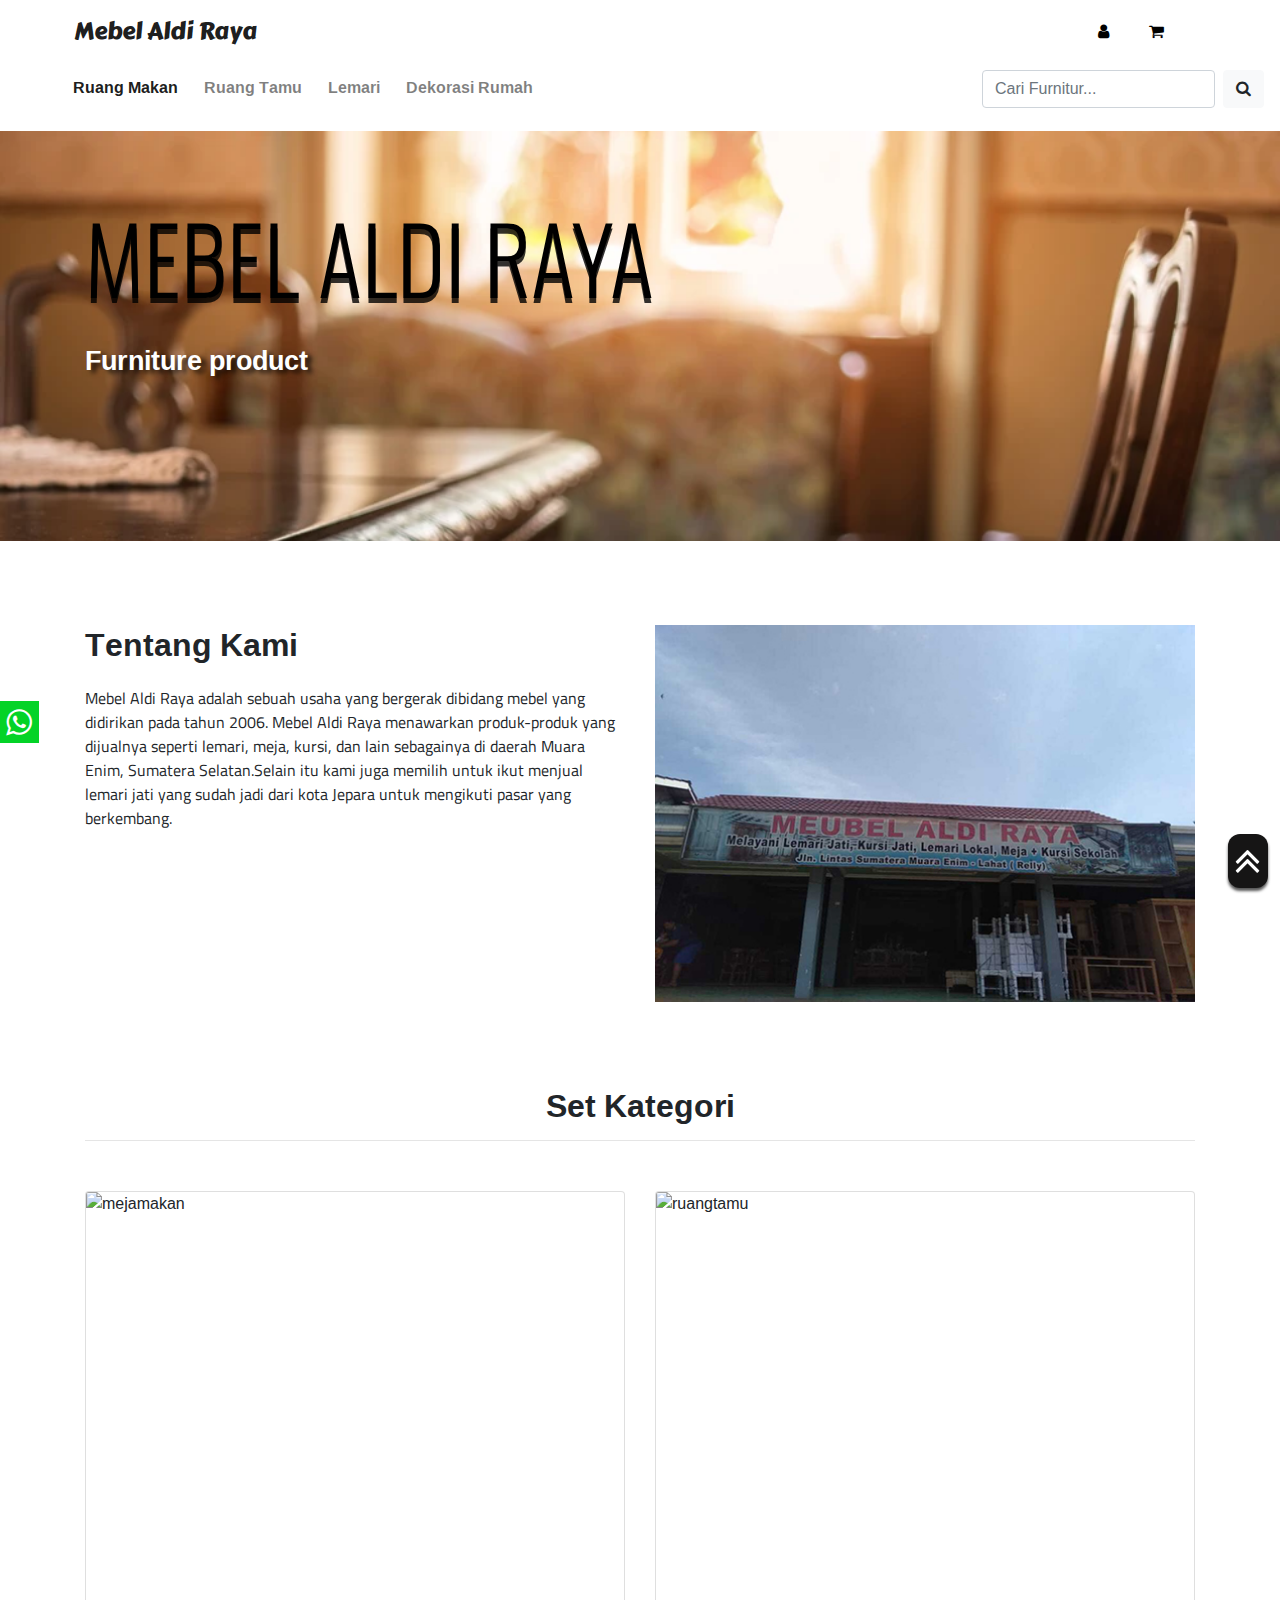
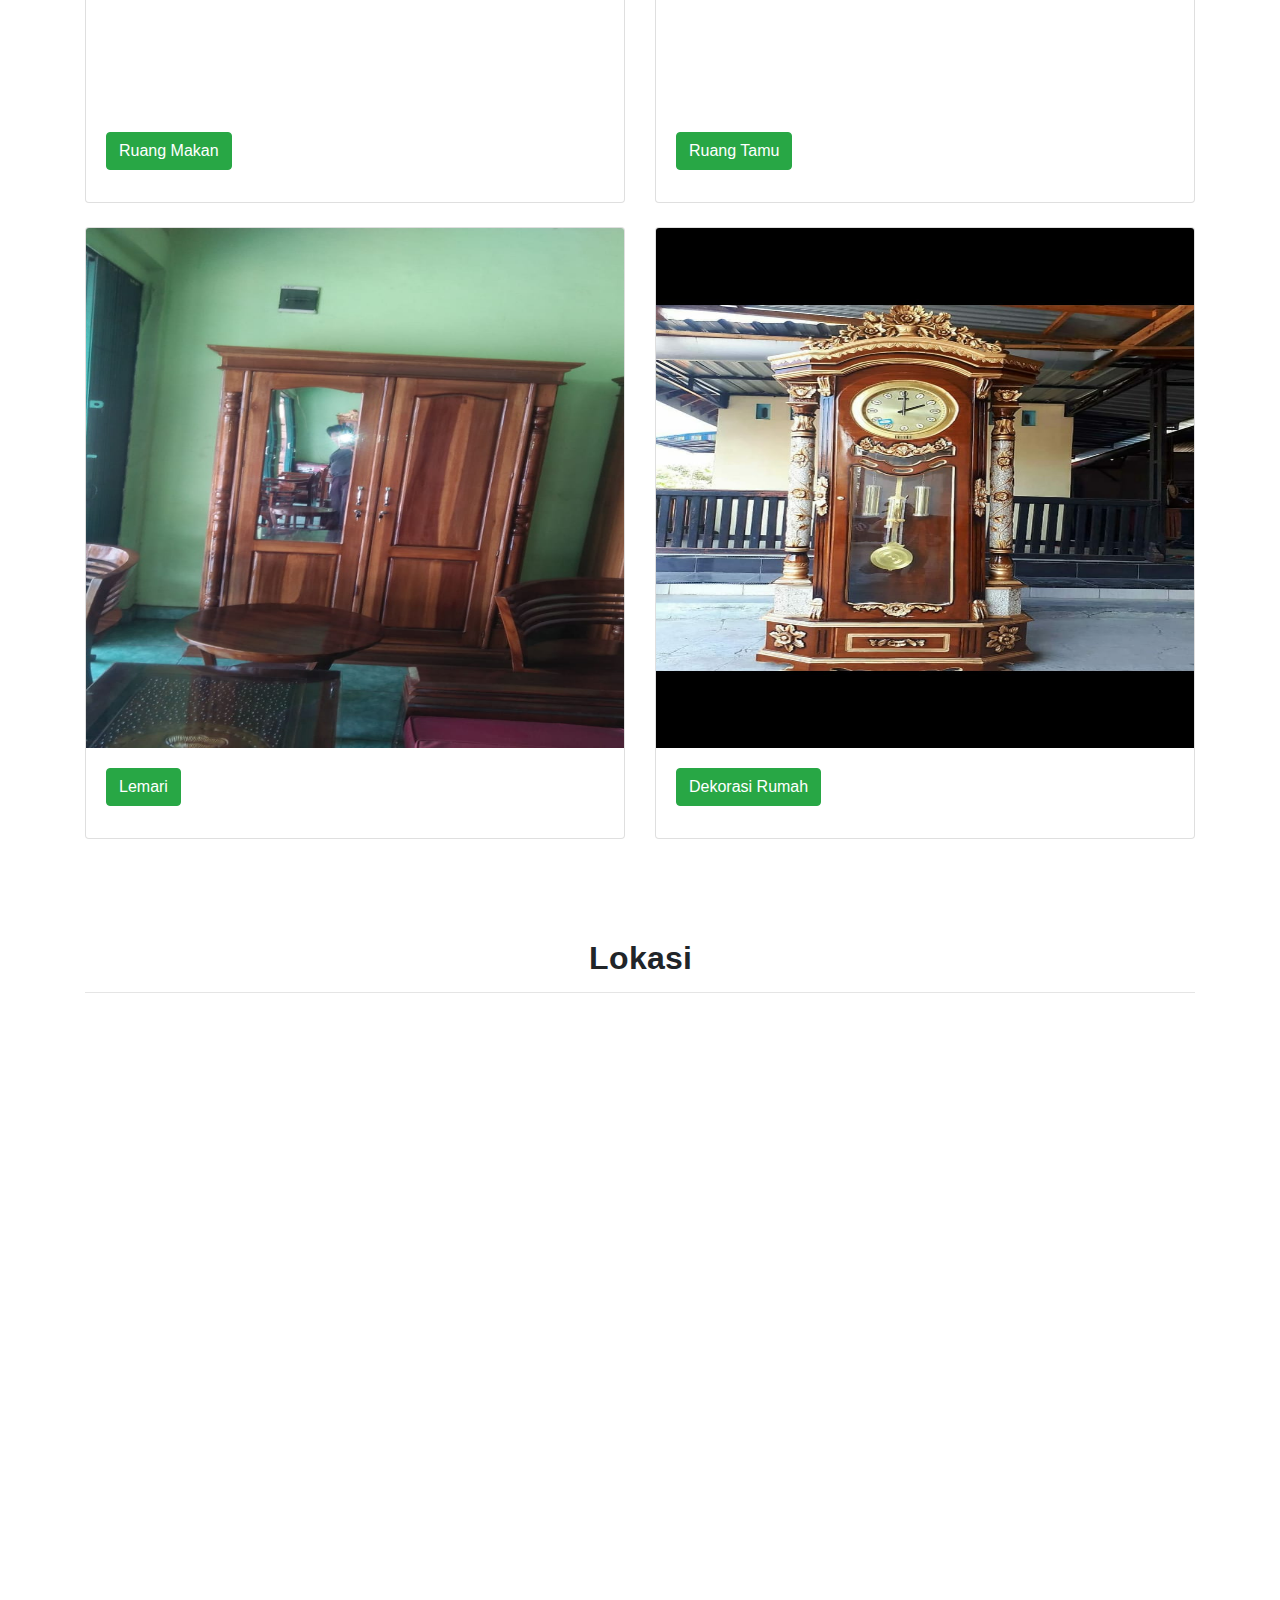
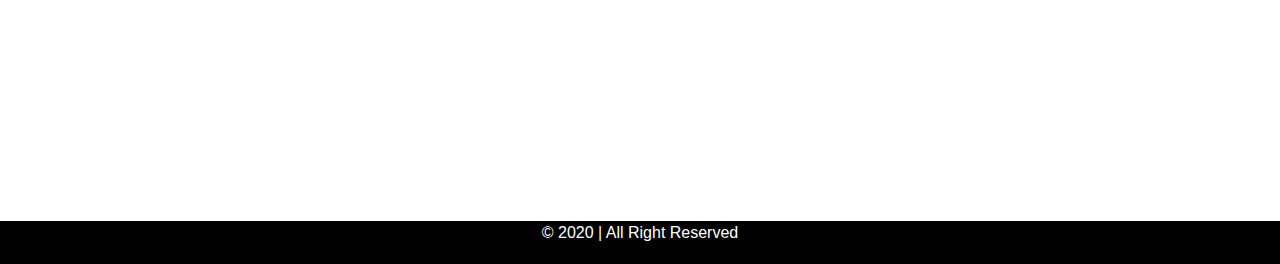
==== commit 450598e1: "Update index.html" ====
--- a/index.html
+++ b/index.html
@@ -18,8 +18,8 @@
 
   <body>
     <nav class="navbar navbar-expand-lg navbar-light bg-light  navbar-6">
-      <a class="navbar-brand" href="#home">Mebel Aldi Raya</a>  
-      <a href="https://mebelaldiraya.github.io/login.html"class="ml-auto user fa fa-user"></a>
+      <a class="navbar-brand" href="">Mebel Aldi Raya</a>  
+      <a href="login.html"class="ml-auto user fa fa-user"></a>
       <a href=""class="shopping fa fa-shopping-cart"></a>
 
       <button class="navbar-toggler" type="button" data-toggle="collapse" data-target="#navbarTogglerDemo03" aria-controls="navbarTogglerDemo03" aria-expanded="false" aria-label="Toggle navigation">
@@ -32,16 +32,16 @@
     
     <ul class="navbar-nav mr-auto">
       <li class="nav-item active">
-        <a class="nav-link" href="#">Ruang Tamu</a>
+        <a class="nav-link" href="sell.html">Ruang Makan</a>
       </li>
       <li class="nav-item">
-        <a class="nav-link" href="#">Ruang Makan</a>
+        <a class="nav-link" href="sell2.html">Ruang Tamu</a>
       </li>
       <li class="nav-item">
-        <a class="nav-link" href="#">Dekorasi Rumah</a>
+        <a class="nav-link" href="sell3.html">Lemari</a>
       </li>
       <li class="nav-item">
-        <a class="nav-link" href="#">Promo</a>
+        <a class="nav-link" href="sell4.html">Dekorasi Rumah</a>
       </li>
       
     </ul>
@@ -56,7 +56,7 @@
     <div class="jumbotron jumbotron-fluid">
         <div class="container">
           <h1 class="display-4">Mebel Aldi Raya</h1>
-          <p class="lead">Dimana kami menawarkan berbagai produk furniture<br>Cek Sekarang
+          <p class="lead">Furniture product</p>
           </p>
         </div>
       </div>
@@ -88,7 +88,8 @@
            <div class="container">
            <div class="row">
              <div class="col-md">
-                <h1 align="center">Set Kategori</h1>
+                <h1 align="center">Set Kategori<hr></h1>
+            
              </div>
            </div>
            </div>
@@ -101,16 +102,18 @@
               <div class="card" >
                 <img src="img/mejamakan.jpeg" class="card-img-top" alt="mejamakan">
                 <div class="card-body">
-                  <h5 class="card-title"><a href="" class="btn btn-success">Ruang Makan</a></h5>
+                  <h5 class="card-title"><a href="sell.html" class="btn btn-success">Ruang Makan</a></h5>
                 </div>
               </div>
 
               <div class="card" >
-                <img src="img/lemari.jpeg" class="card-img-top" alt="lemari">
+                <img src="img/ruangtamu2.jpeg" class="card-img-top" alt="ruangtamu">
                 <div class="card-body">
-                  <h5 class="card-title"><a href="" class="btn btn-success">Lemari</a></h5>
+                  <h5 class="card-title"><a href="sell3.html" class="btn btn-success">Ruang Tamu</a></h5>
                 </div>
               </div>
+
+
             </div>
           </div>
         </div>
@@ -121,16 +124,16 @@
           <div class="col-md-12">
             <div class="card-deck" >
               <div class="card" >
-                <img src="img/ruangtamu (2).jpeg" class="card-img-top" alt="ruangtamu">
+                <img src="img/lemari.jpeg" class="card-img-top" alt="lemari">
                 <div class="card-body">
-                  <h5 class="card-title"><a href="" class="btn btn-success">Ruang Tamu</a></h5>
+                  <h5 class="card-title"><a href="sell2.html" class="btn btn-success">Lemari</a></h5>
                 </div>
               </div>
 
               <div class="card" >
                 <img src="img/dekorasi.jpeg" class="card-img-top" alt="dekorasi">
                 <div class="card-body">
-                  <h5 class="card-title"><a href="" class="btn btn-success">Dekorasi</a></h5>
+                  <h5 class="card-title"><a href="sell4.html" class="btn btn-success">Dekorasi Rumah</a></h5>
                 </div>
               </div>
             </div>
@@ -152,7 +155,7 @@
         <div class="container">
         <div class="row">
           <div class="col-lg">
-            <h1 align="center">Lokasi</h1>
+            <h1 align="center">Lokasi<hr></h1>
           </div>
         </div>
       </div>
@@ -165,11 +168,10 @@
         </section>
 
       <section class="footer">
-        <div class="row">
-          <div class="col-lg">
+        
             <p align="center">&copy; 2020 | All Right Reserved</p>
-          </div>
-        </div>
+         
+       
       </section>
     
 
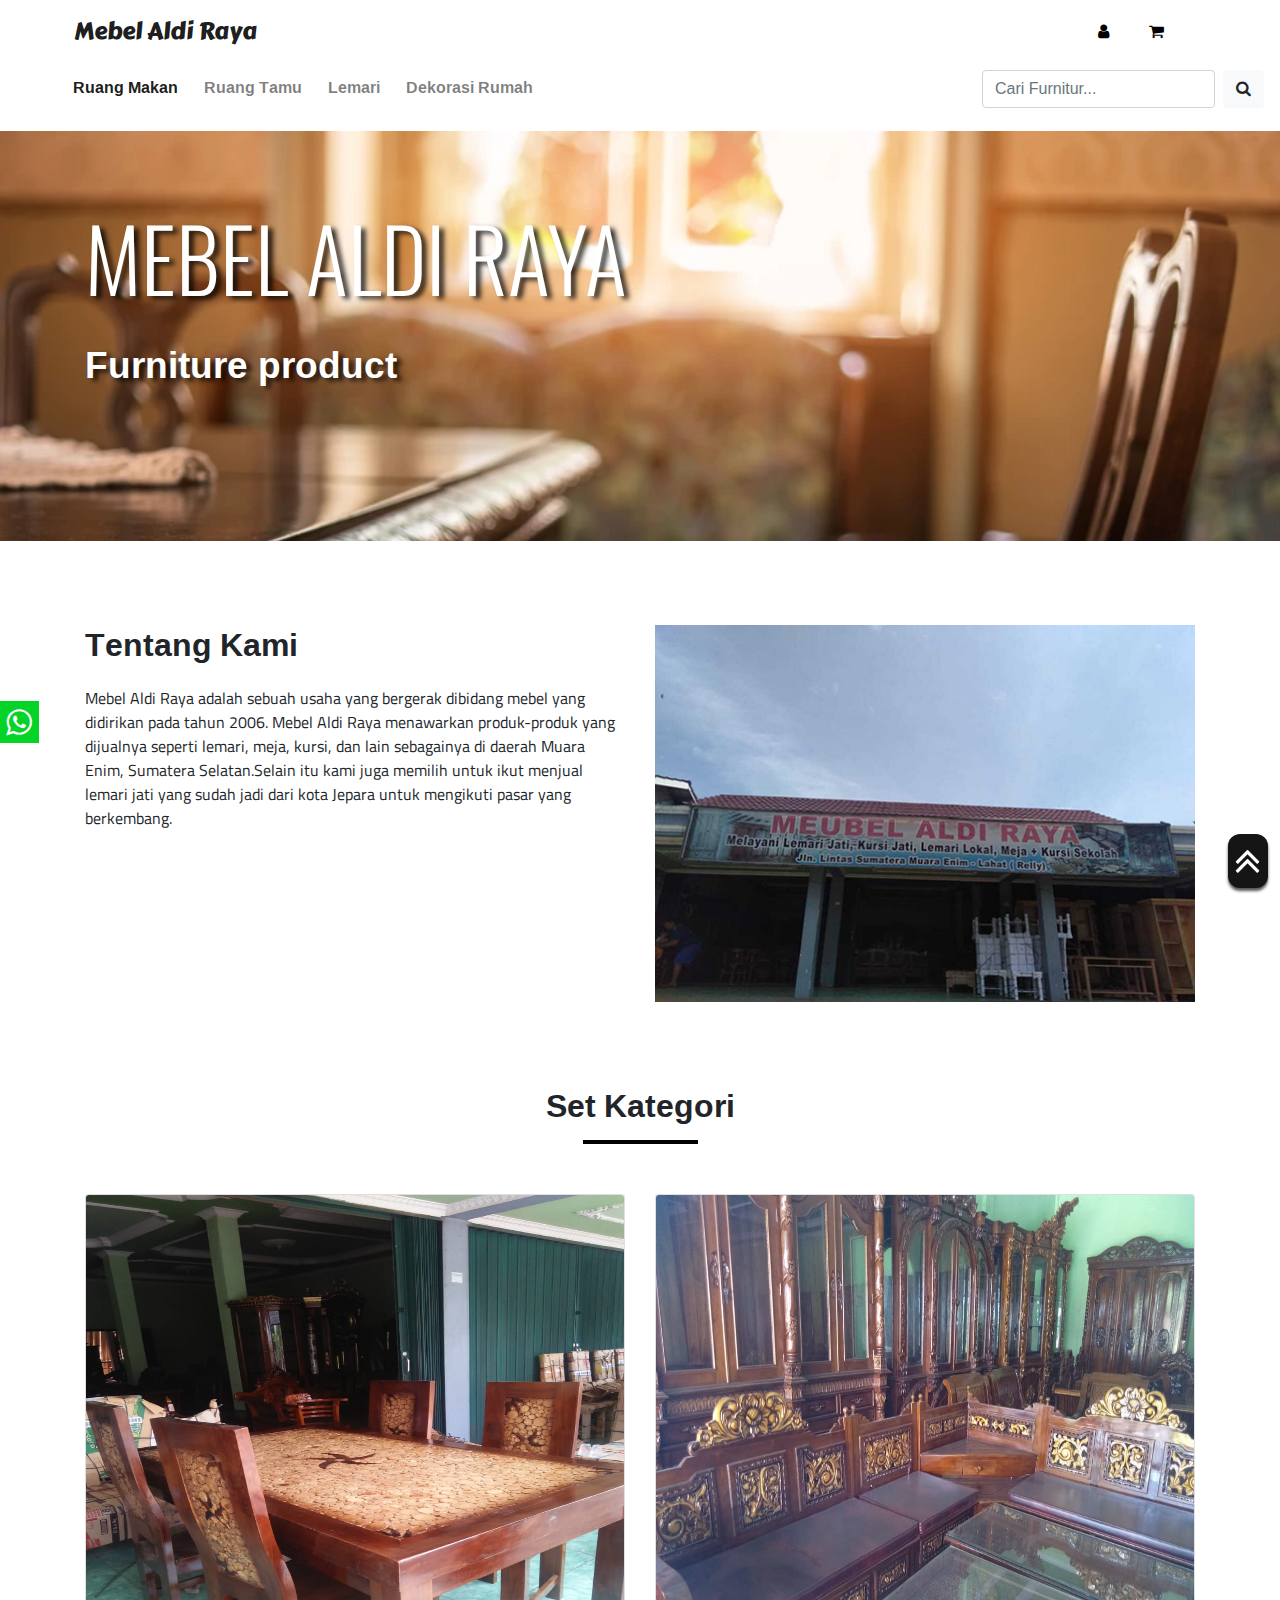
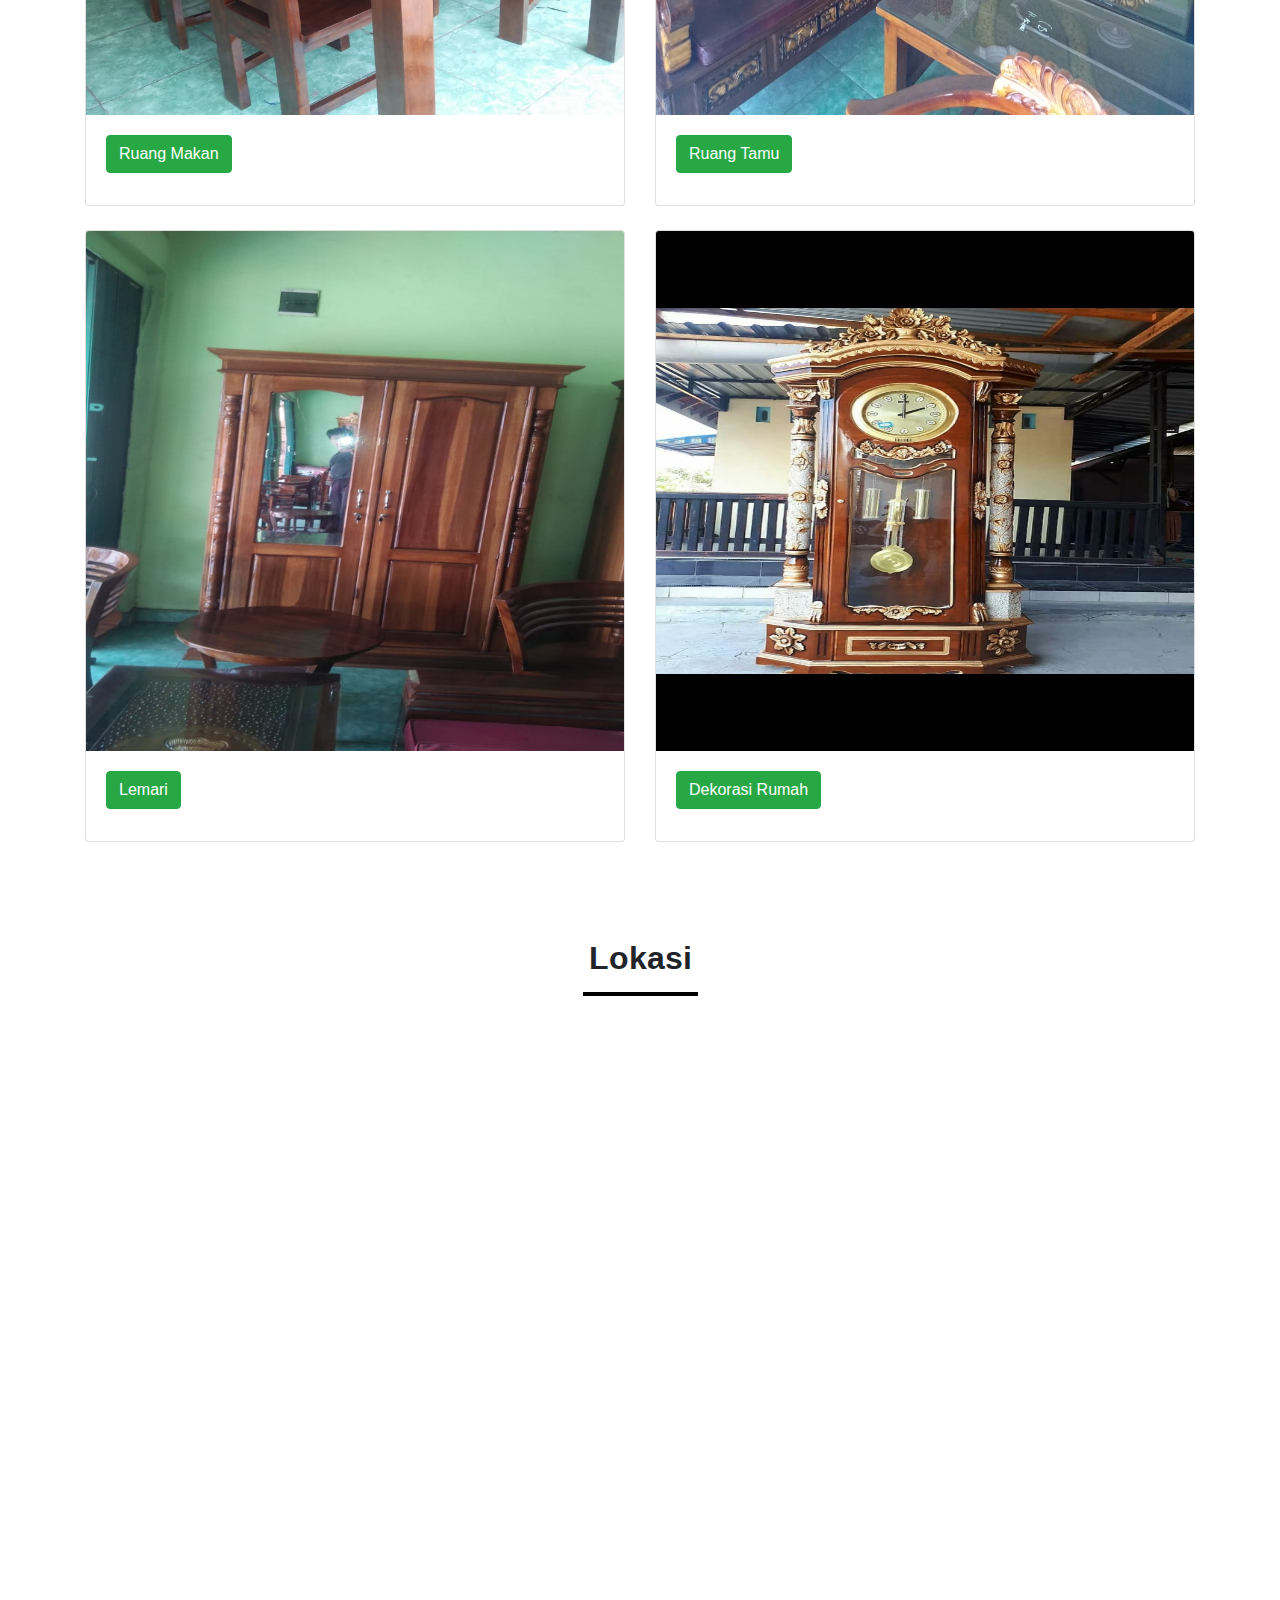
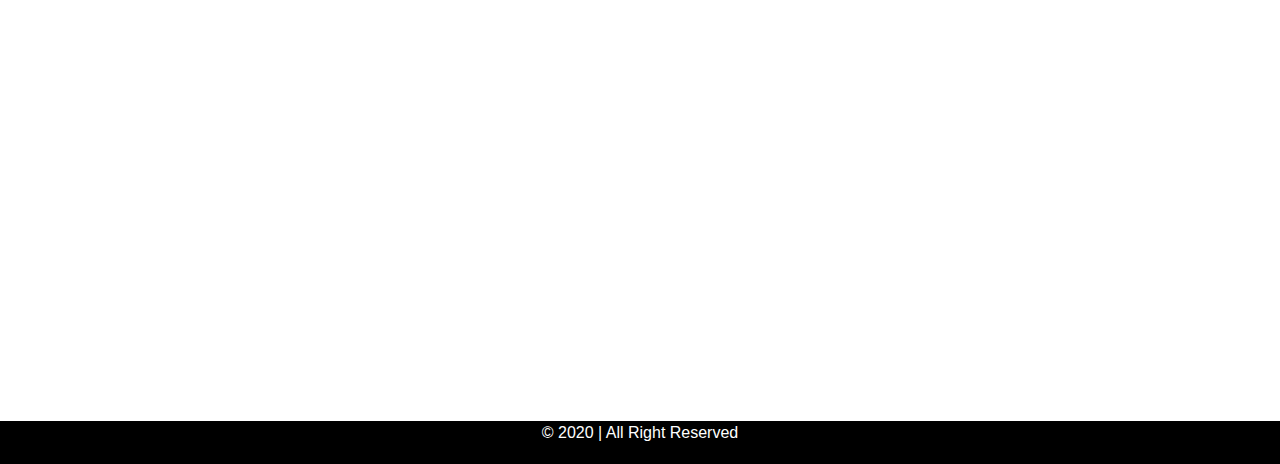
==== commit f2900d78: "Update index.html" ====
--- a/index.html
+++ b/index.html
@@ -19,7 +19,7 @@
   <body>
     <nav class="navbar navbar-expand-lg navbar-light bg-light  navbar-6">
       <a class="navbar-brand" href="">Mebel Aldi Raya</a>  
-      <a href="login.html"class="ml-auto user fa fa-user"></a>
+      <a href="https://mebelaldiraya.github.io/login.html"class="ml-auto user fa fa-user"></a>
       <a href=""class="shopping fa fa-shopping-cart"></a>
 
       <button class="navbar-toggler" type="button" data-toggle="collapse" data-target="#navbarTogglerDemo03" aria-controls="navbarTogglerDemo03" aria-expanded="false" aria-label="Toggle navigation">
@@ -102,14 +102,14 @@
               <div class="card" >
                 <img src="img/mejamakan.jpeg" class="card-img-top" alt="mejamakan">
                 <div class="card-body">
-                  <h5 class="card-title"><a href="sell.html" class="btn btn-success">Ruang Makan</a></h5>
+                  <h5 class="card-title"><a href="https://mebelaldiraya.github.io/sell.html" class="btn btn-success">Ruang Makan</a></h5>
                 </div>
               </div>
 
               <div class="card" >
                 <img src="img/ruangtamu2.jpeg" class="card-img-top" alt="ruangtamu">
                 <div class="card-body">
-                  <h5 class="card-title"><a href="sell3.html" class="btn btn-success">Ruang Tamu</a></h5>
+                  <h5 class="card-title"><a href="https://mebelaldiraya.github.io/sell3.html" class="btn btn-success">Ruang Tamu</a></h5>
                 </div>
               </div>
 
@@ -126,14 +126,14 @@
               <div class="card" >
                 <img src="img/lemari.jpeg" class="card-img-top" alt="lemari">
                 <div class="card-body">
-                  <h5 class="card-title"><a href="sell2.html" class="btn btn-success">Lemari</a></h5>
+                  <h5 class="card-title"><a href="https://mebelaldiraya.github.io/sell2.html" class="btn btn-success">Lemari</a></h5>
                 </div>
               </div>
 
               <div class="card" >
                 <img src="img/dekorasi.jpeg" class="card-img-top" alt="dekorasi">
                 <div class="card-body">
-                  <h5 class="card-title"><a href="sell4.html" class="btn btn-success">Dekorasi Rumah</a></h5>
+                  <h5 class="card-title"><a href="https://mebelaldiraya.github.io/sell4.html" class="btn btn-success">Dekorasi Rumah</a></h5>
                 </div>
               </div>
             </div>
--- a/css/style.css
+++ b/css/style.css
@@ -8,15 +8,15 @@
 .jumbotron .display-4{
     font-family: 'Oswald', sans-serif;
     text-transform: uppercase;
-    font-size: 51px;
-    margin-top: 7px;
+    font-size: 61px;
+    margin-top: 10px;
     color: white;
     text-shadow: 5px 3px 5px rgba(0,0,0,0.8);
 }
 
 .jumbotron .lead{
     font-family: 'Ramabhadra', sans-serif;
-    font-size: 25px;
+    font-size: 28px;
     color: white;
     margin-top: 28px;
     text-shadow: 5px 3px 5px rgba(0,0,0,0.8);
@@ -118,7 +118,7 @@
 }
 
 .produk{
-    min-height: 2190px;
+    min-height: 2170px;
 }
 
 .produk h1{
@@ -153,9 +153,14 @@
 }
 
 .lokasi{
-    min-height: 170px;
-}
-
+    min-height: 470px;
+}
+
+hr{
+	width:10%;
+    border:2px solid rgb(0, 0, 0);
+
+}
 
 
 @media (min-width: 992px){
@@ -168,14 +173,14 @@
     .jumbotron .display-4{
         font-family: 'Oswald', sans-serif;
         text-transform: uppercase;
-        font-size: 92px;
-        color: black;
-        text-shadow: 0px 5px 0px rgba(0,0,0,0.8);
+        font-size: 87px;
+        color: white;
+        
     }
 
     .jumbotron .lead{
         font-family: 'Ramabhadra', sans-serif;
-        font-size: 27px;
+        font-size: 37px;
         color: white;
         margin-top: 28px;
     }
@@ -247,12 +252,12 @@
     }
 
     .lokasi .embed-responsive{
-        margin-top: -150px;
+        margin-top: -170px;
     }
 
     .lokasi{
-        min-height: 618px;
-    }
-
-
-}
+        min-height: 818px;
+    }
+
+
+}
